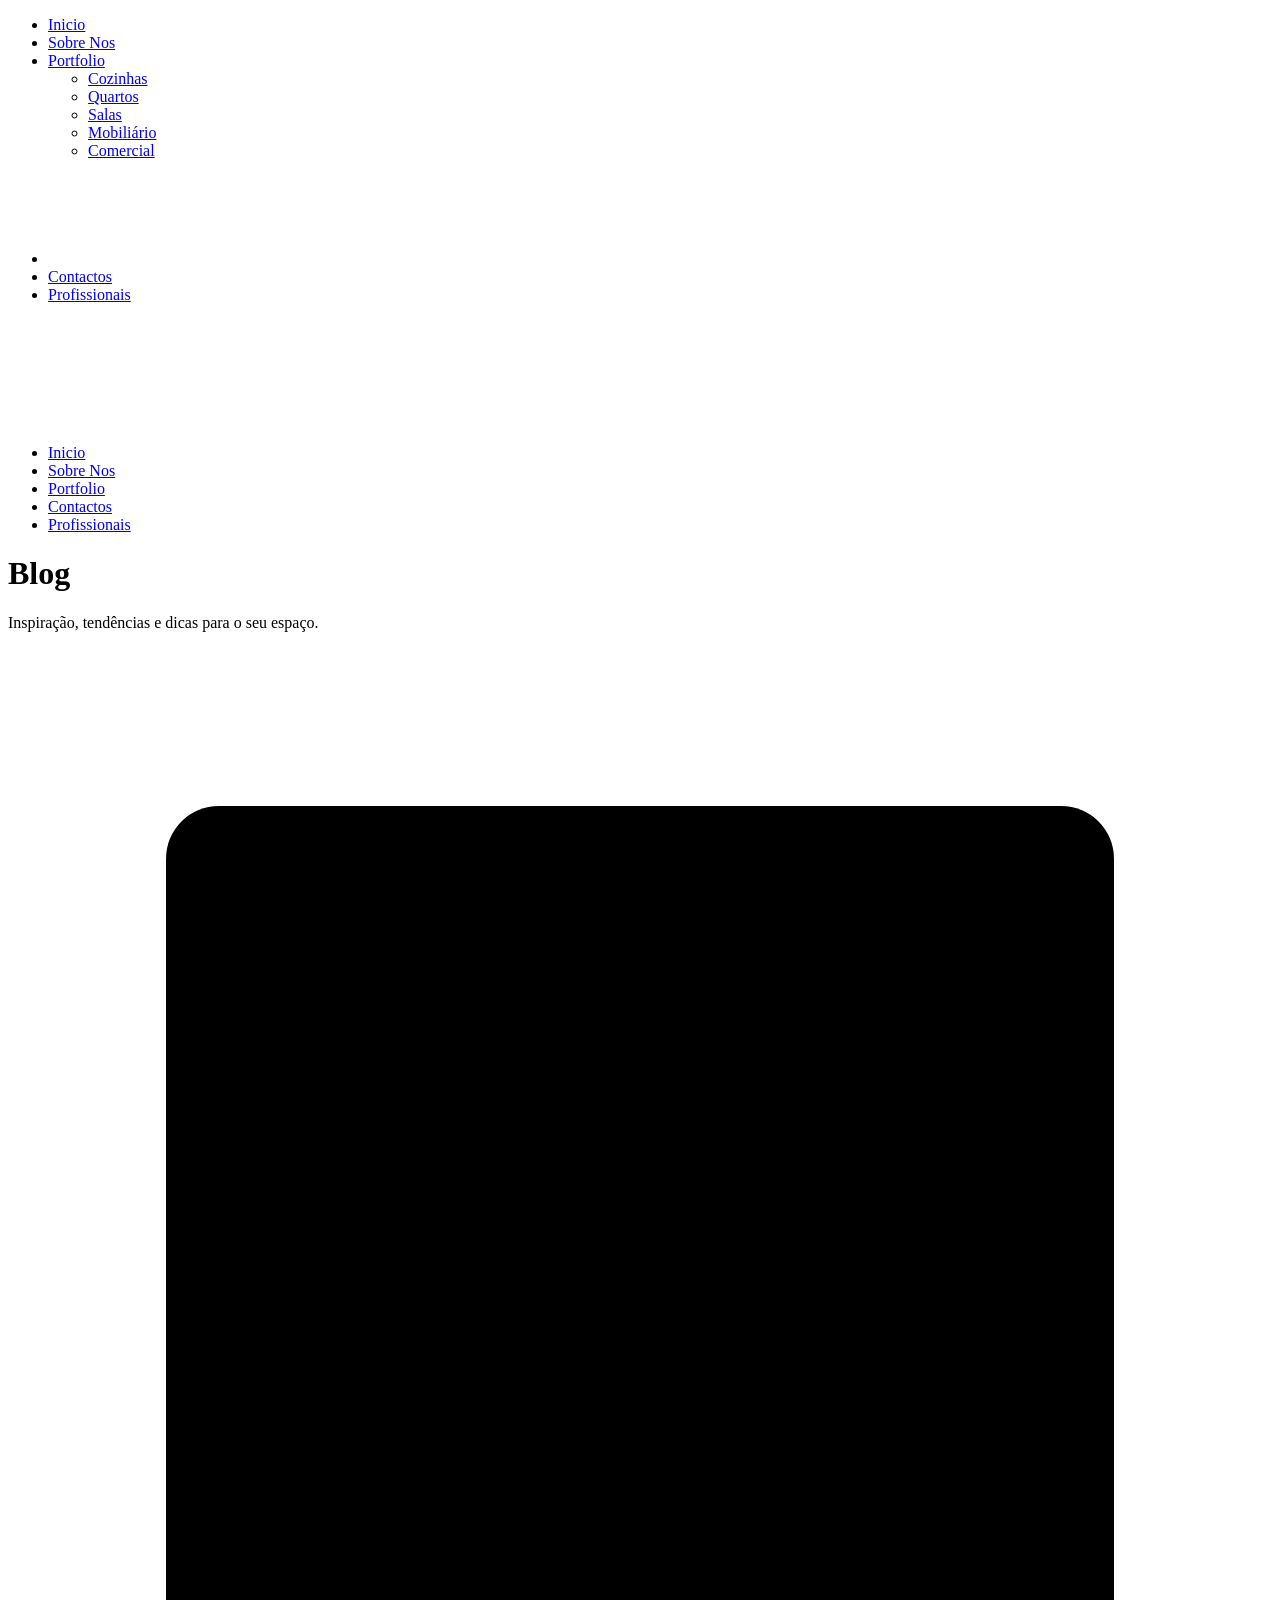
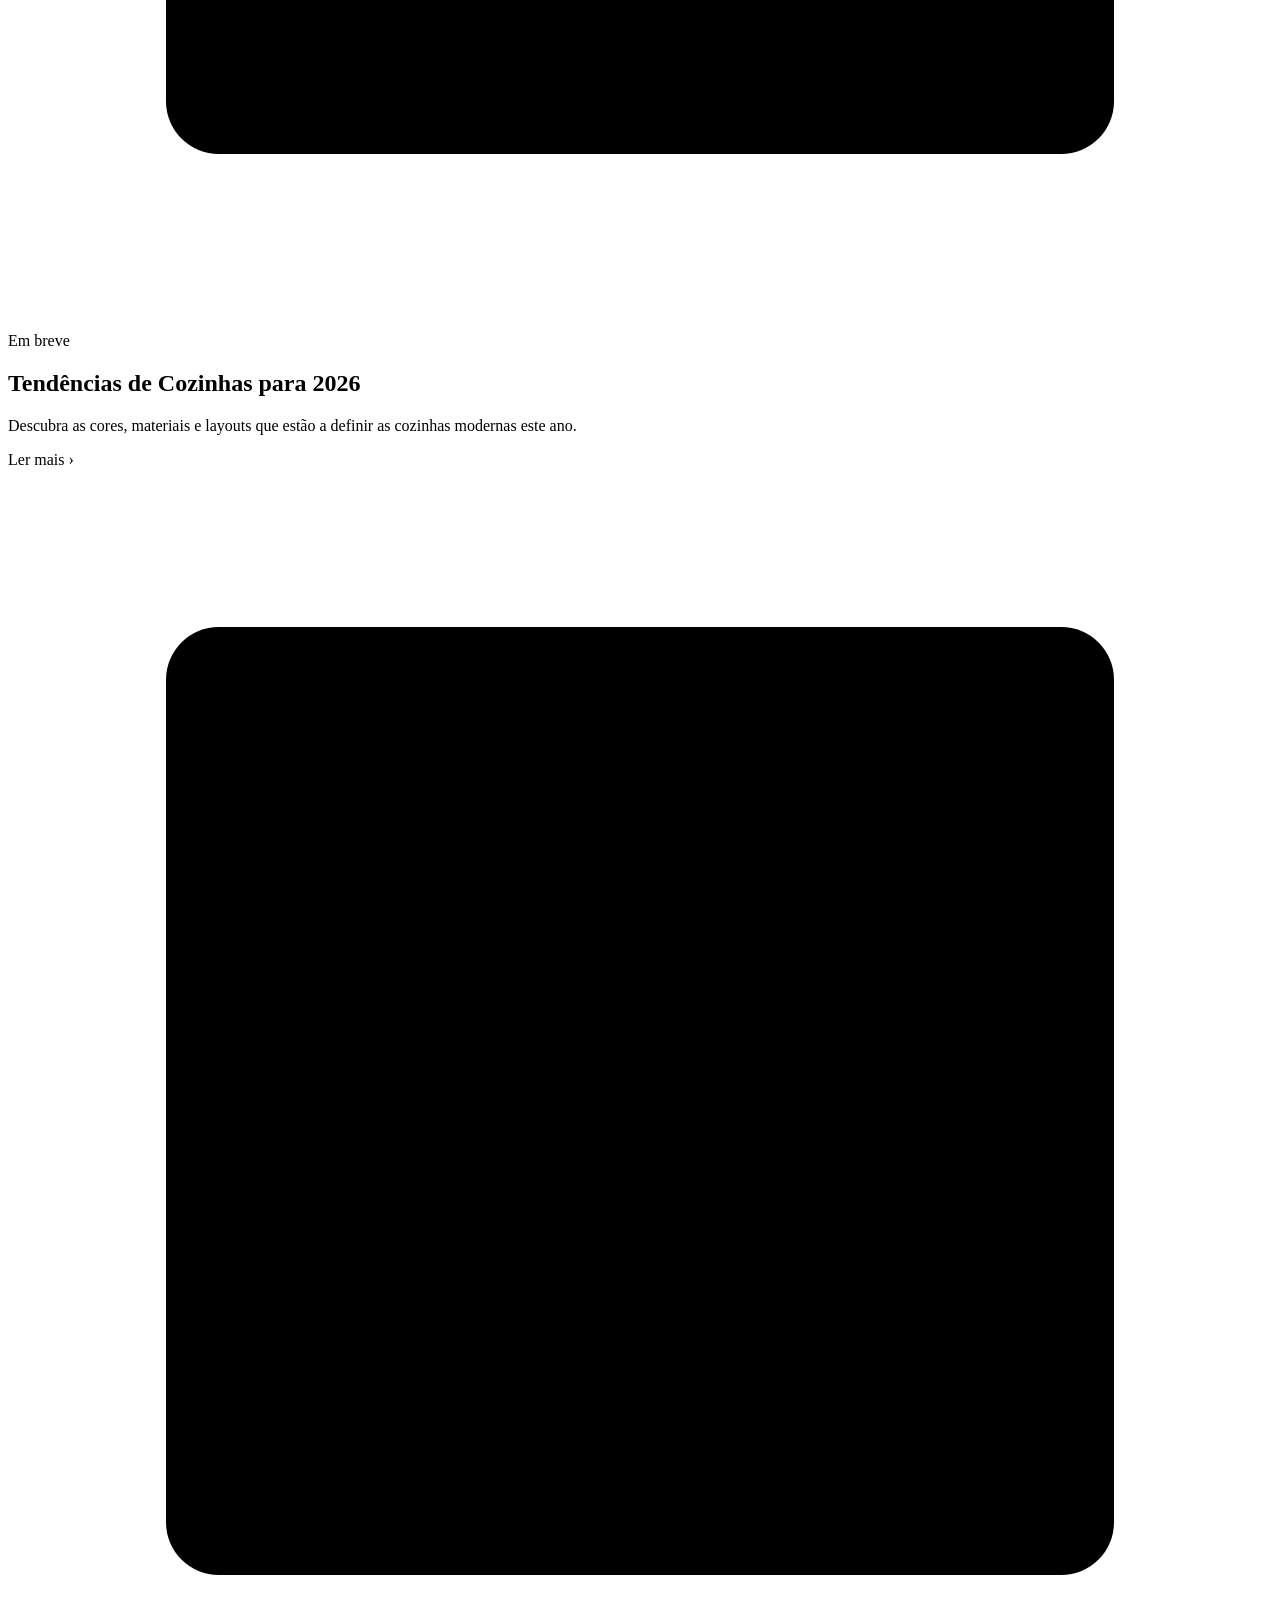
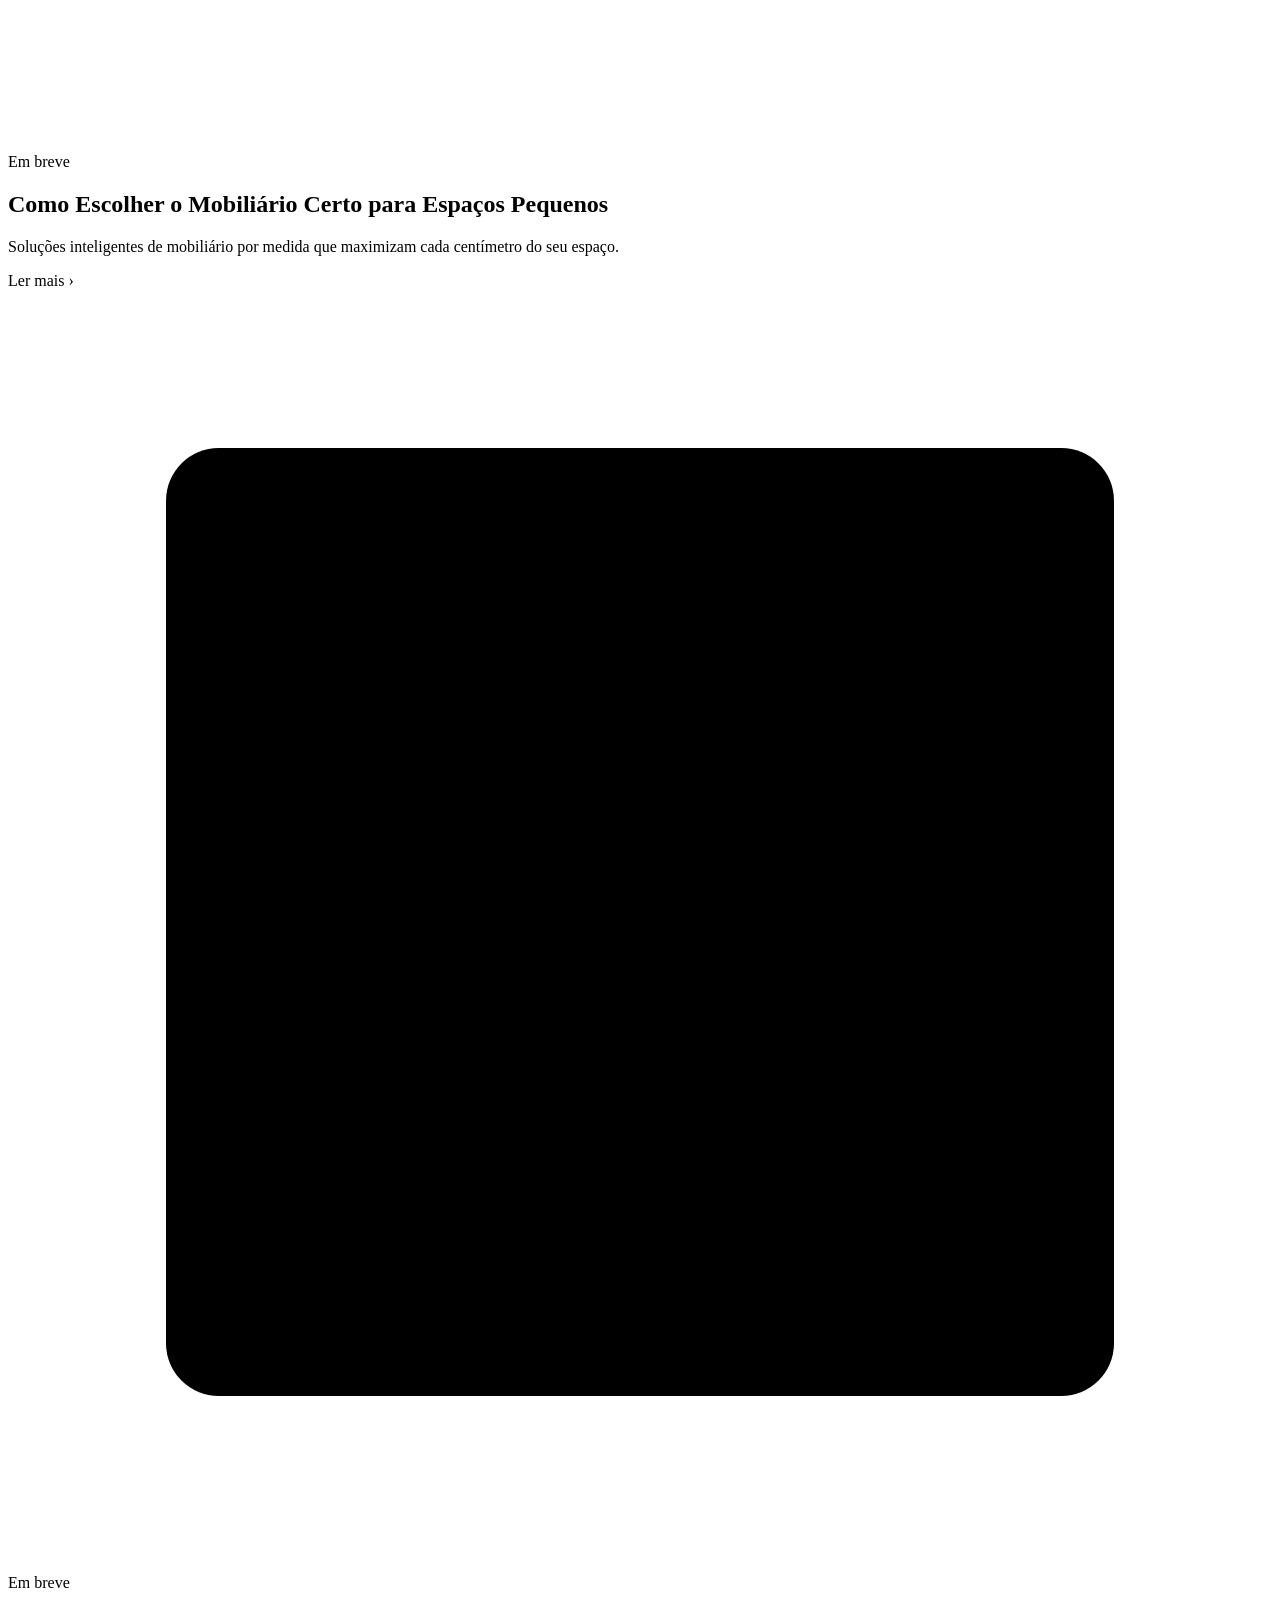
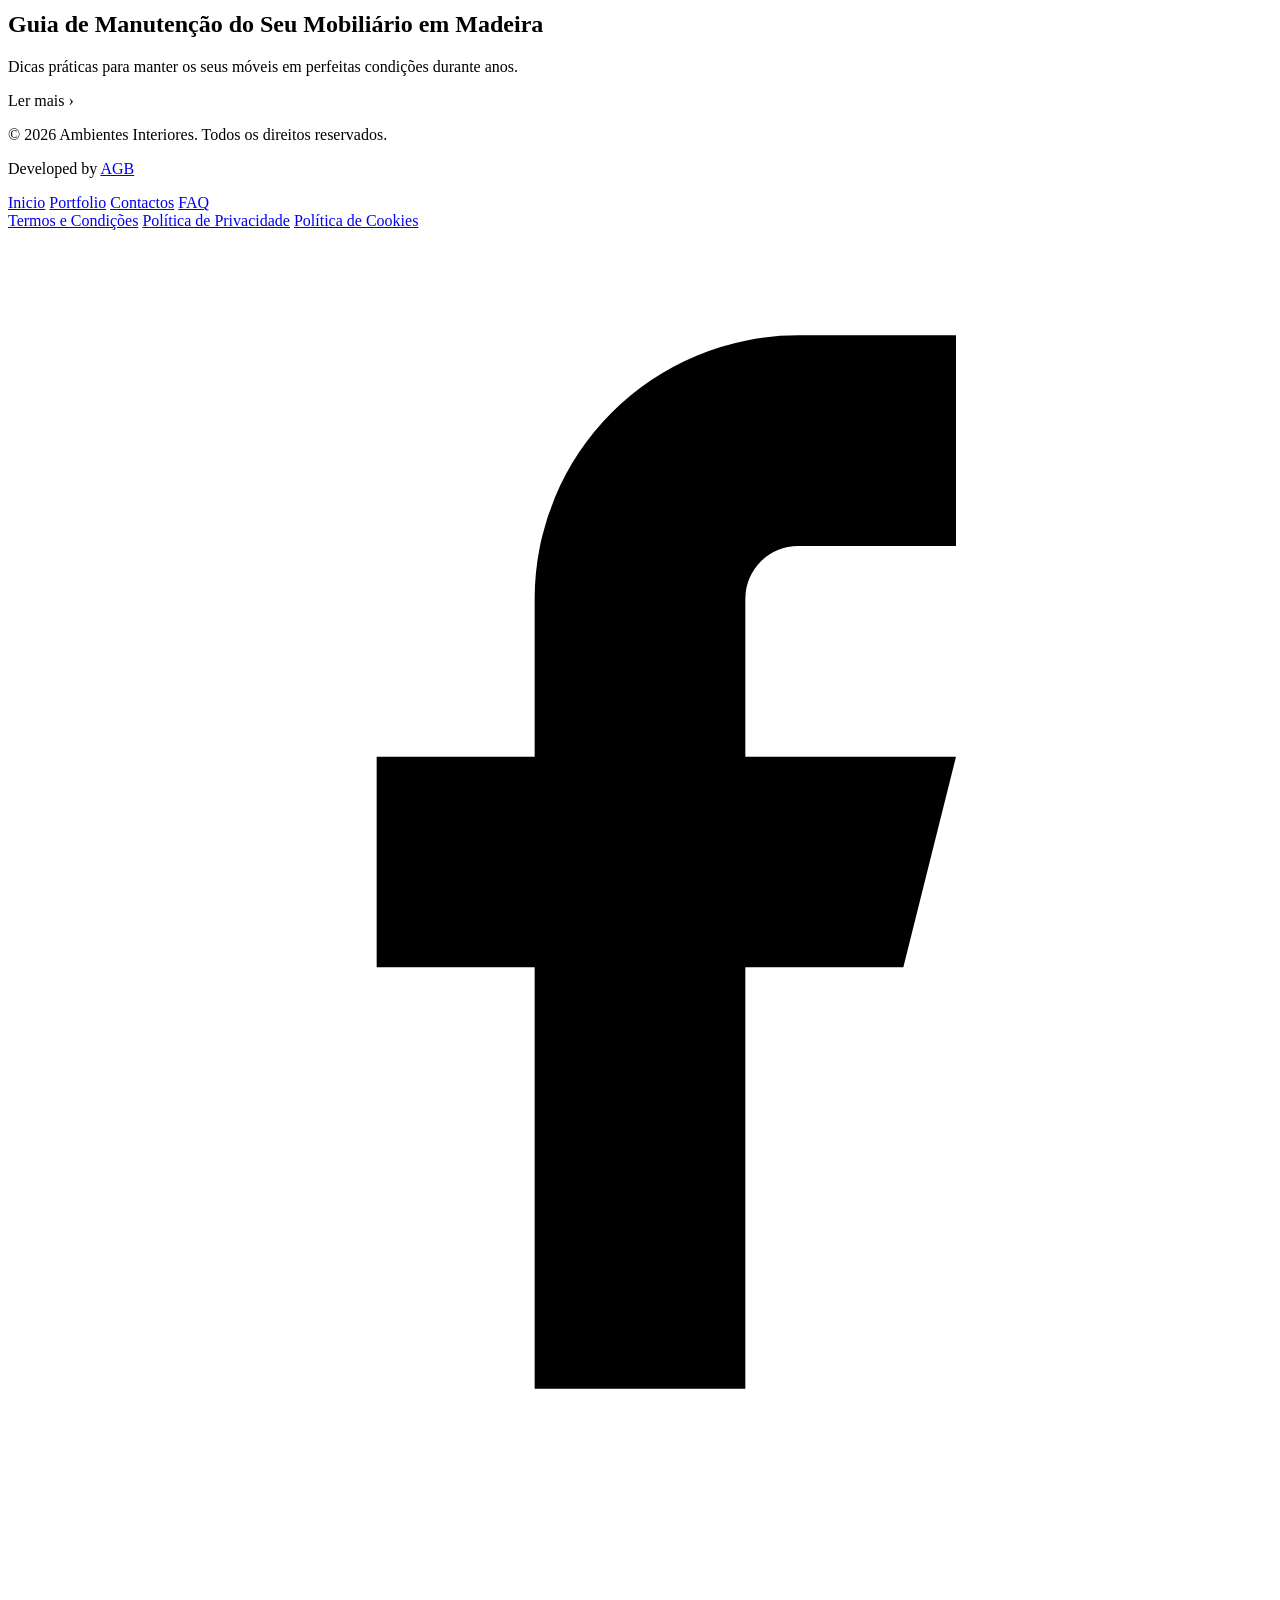
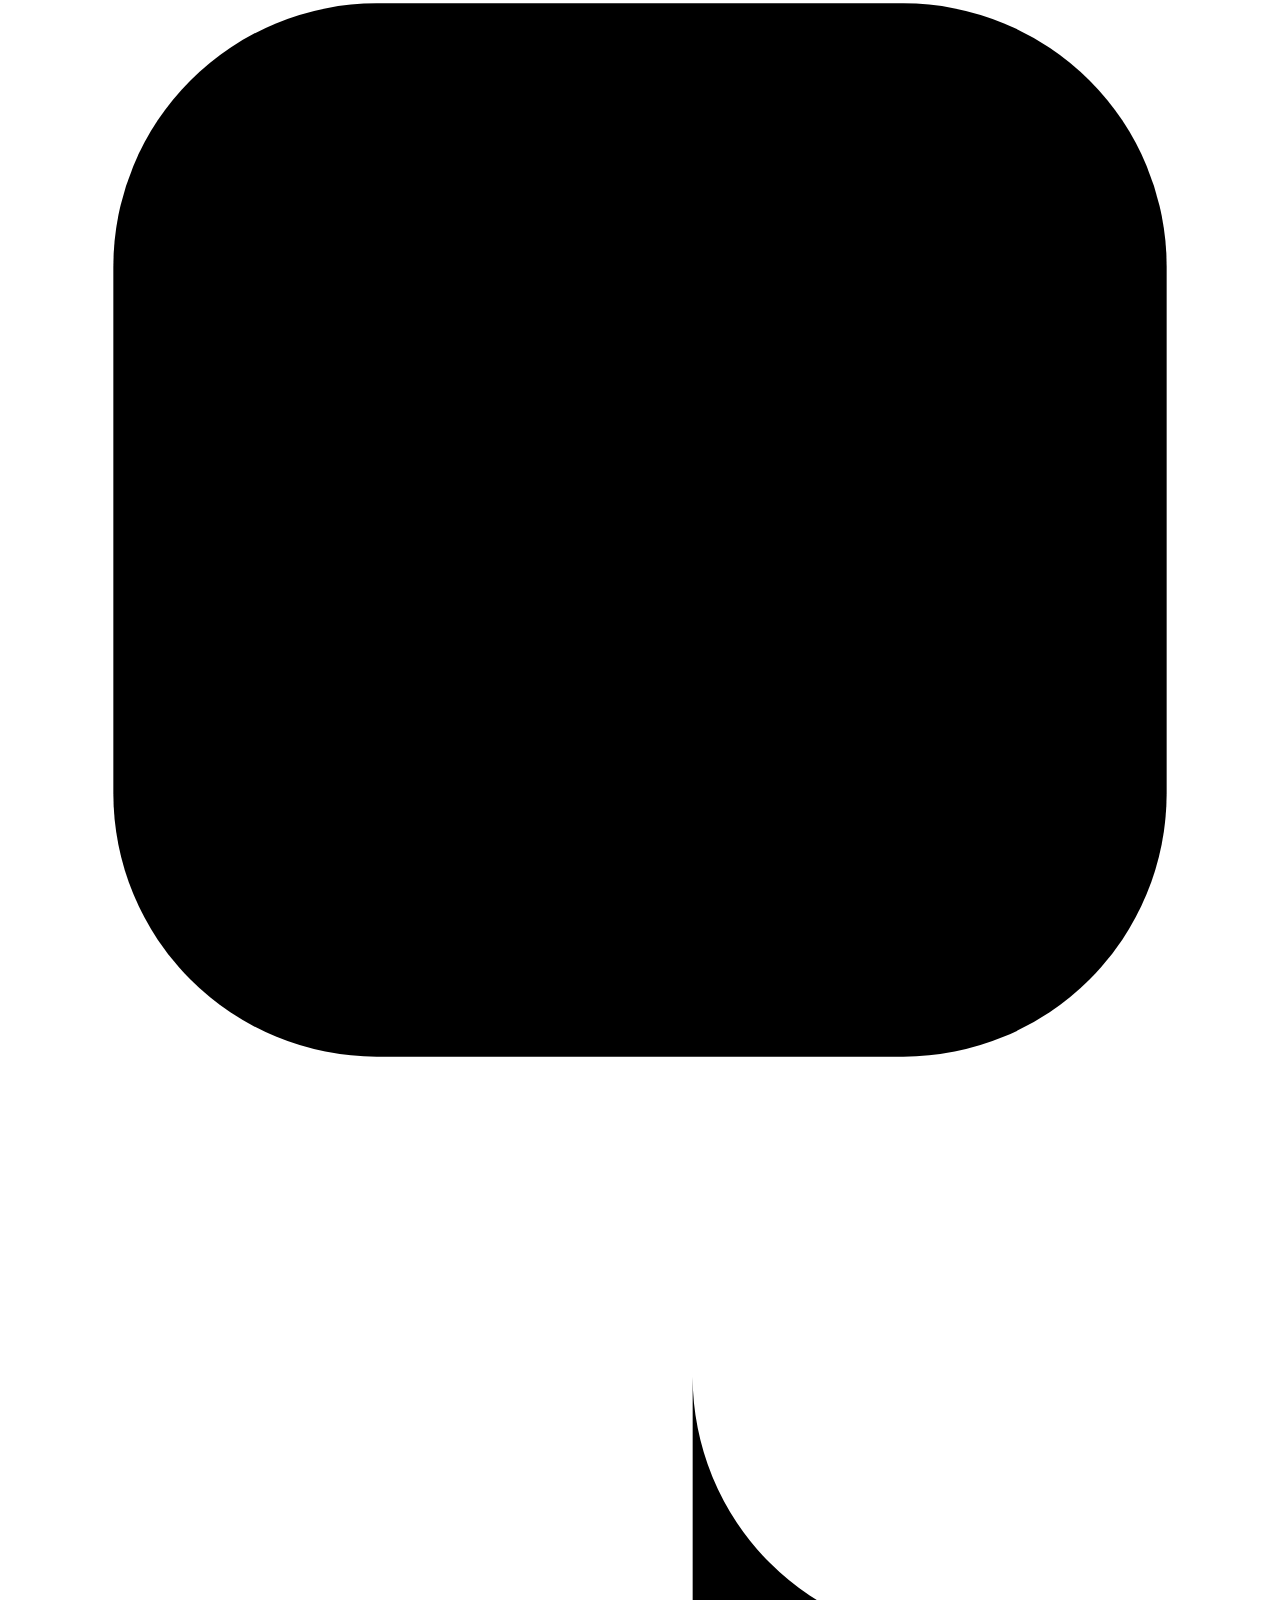
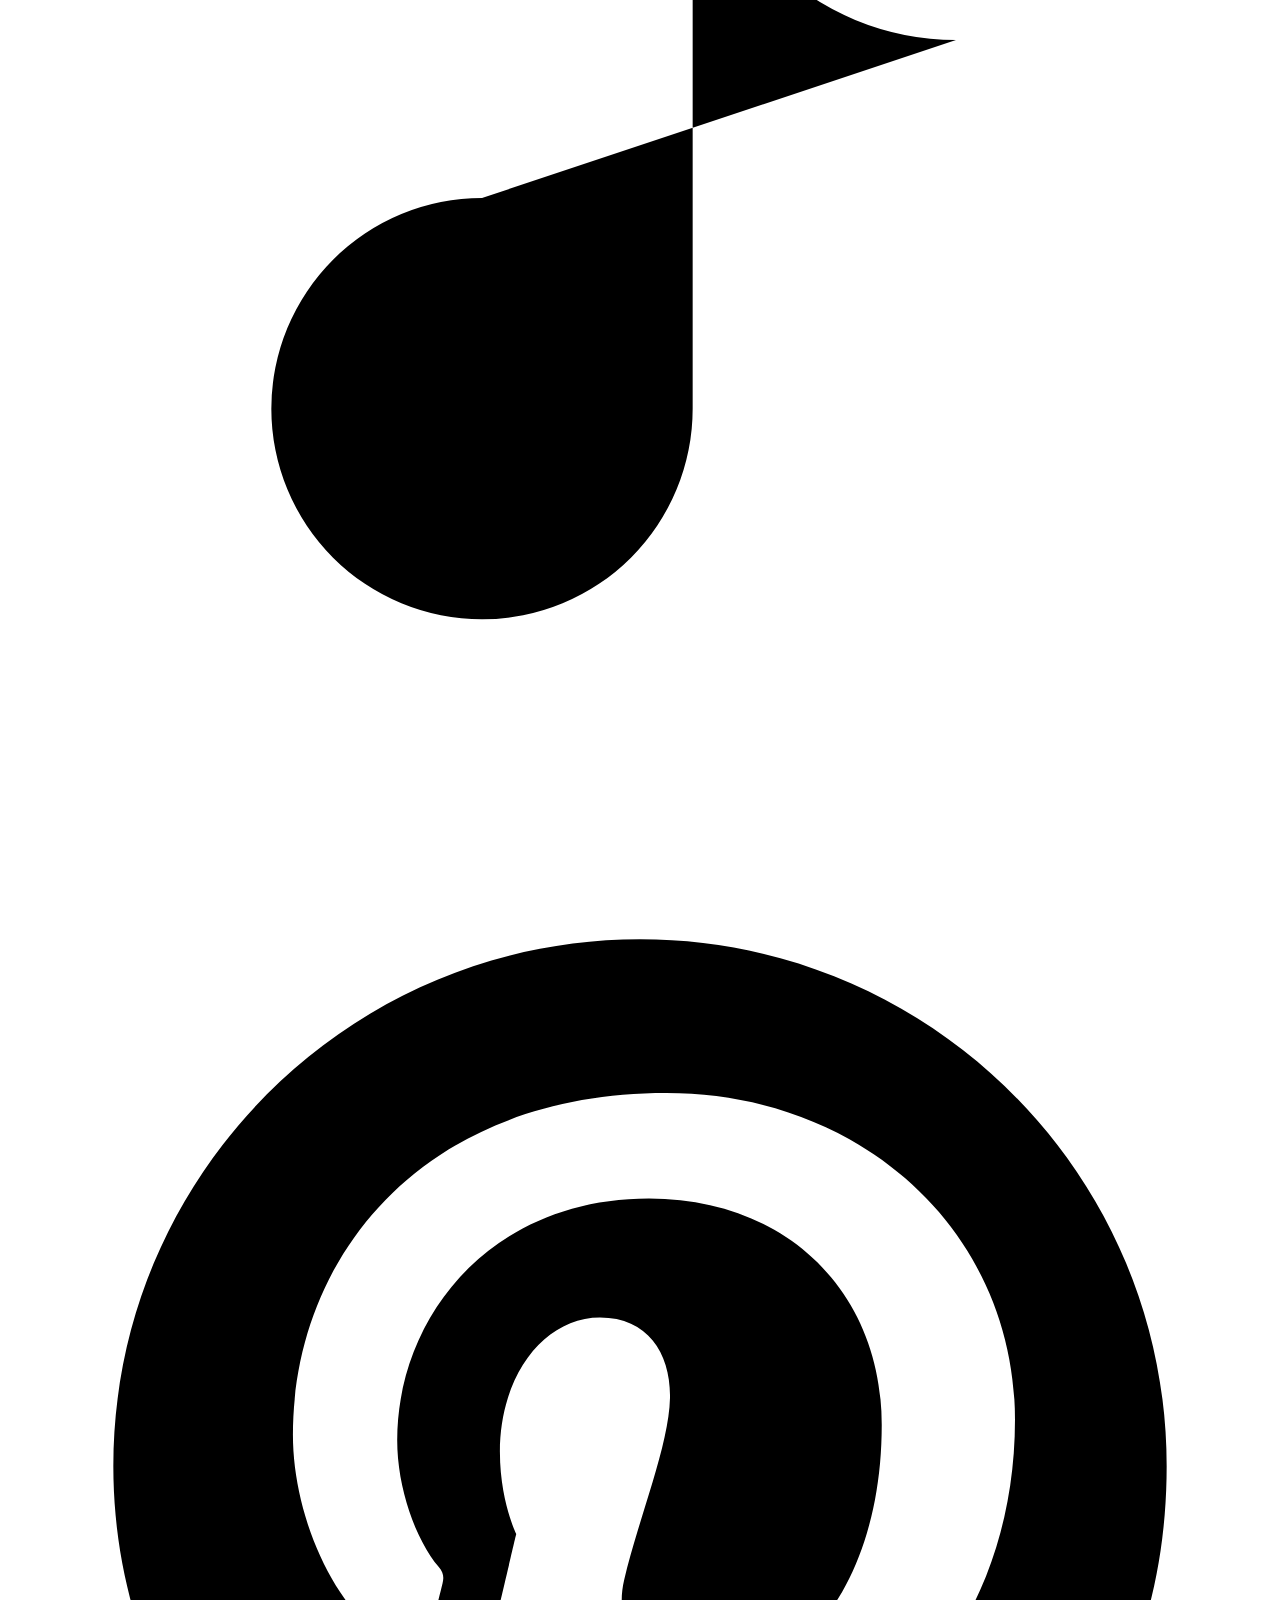
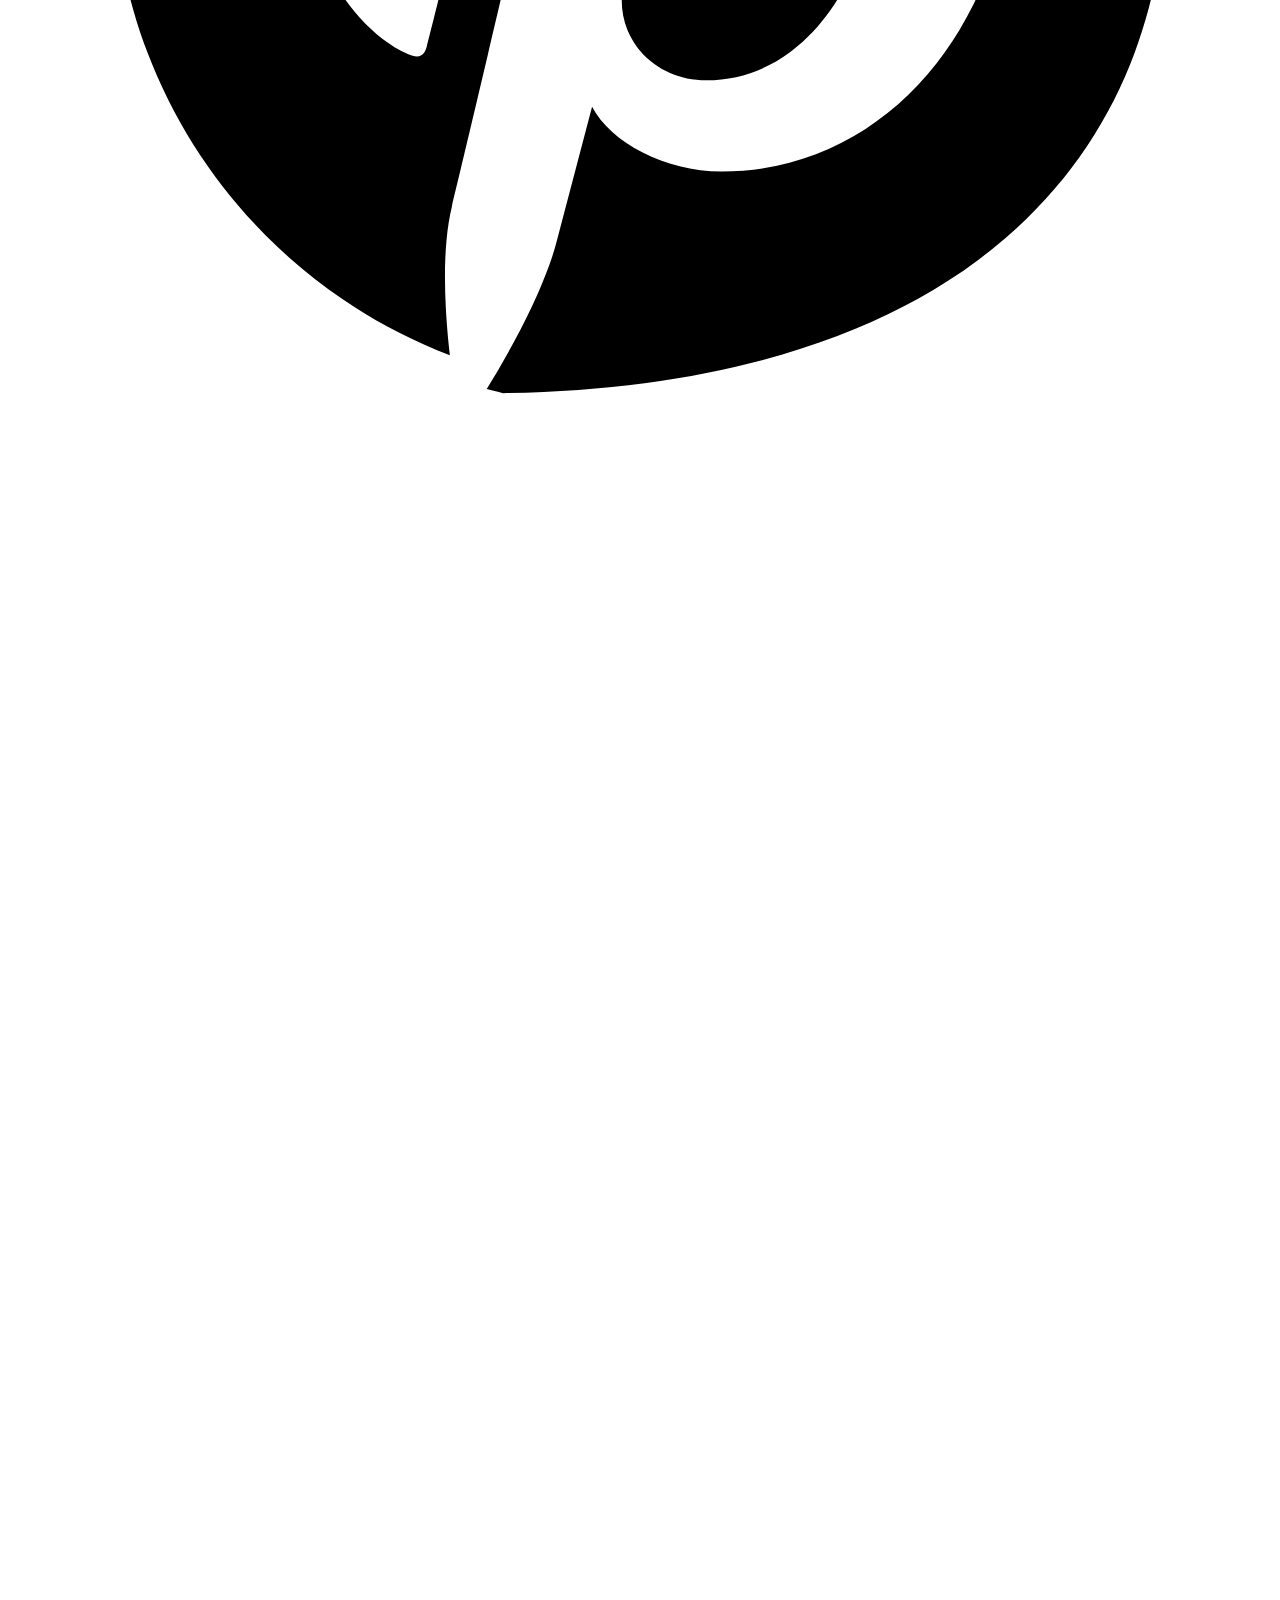
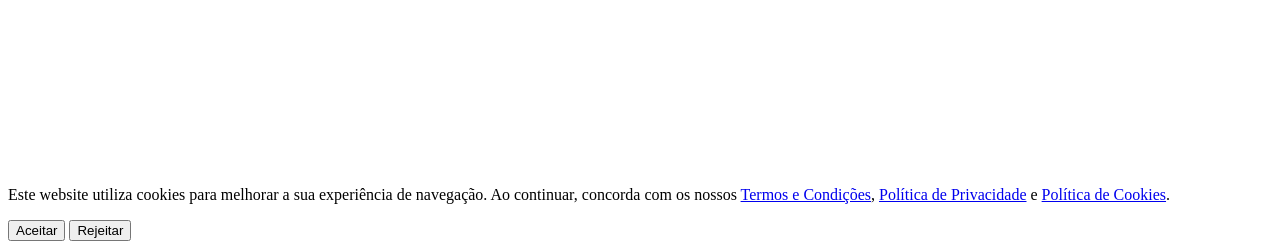
==== blog.html @ d1d75b7b "Add files via upload" ====
<!DOCTYPE html>
<html lang="pt">
<head>
  <meta charset="UTF-8">
  <meta name="viewport" content="width=device-width, initial-scale=1.0">
  <title>Blog | Ambientes Interiores</title>
  <meta name="description" content="Blog da Ambientes Interiores - Dicas de decoração, tendências de design de interiores e inspiração para o seu espaço.">
  <link rel="preconnect" href="https://fonts.googleapis.com">
  <link rel="preconnect" href="https://fonts.gstatic.com" crossorigin>
  <link href="https://fonts.googleapis.com/css2?family=Inter:wght@300;400;500;600&family=Rajdhani:wght@400;500;600;700&display=swap" rel="stylesheet">
  <link rel="icon" type="image/png" href="Logo 1.png">
  <link rel="stylesheet" href="css/style.css?v=10">
</head>
<body>

  <!-- ===== HEADER ===== -->
  <header class="header scrolled" id="header">
    <nav class="nav">
      <ul class="nav__links" id="navMain">
        <li><a href="index.html" class="nav__link">Inicio</a></li>
        <li><a href="index.html#sobre" class="nav__link">Sobre Nos</a></li>
        <li class="nav__dropdown">
          <a href="portfolio.html" class="nav__link">Portfolio</a>
          <ul class="nav__dropdown-menu">
            <li><a href="portfolio.html#cozinhas" class="nav__dropdown-link">Cozinhas</a></li>
            <li><a href="portfolio.html#quartos" class="nav__dropdown-link">Quartos</a></li>
            <li><a href="portfolio.html#salas" class="nav__dropdown-link">Salas</a></li>
            <li><a href="portfolio.html#mobiliario" class="nav__dropdown-link">Mobiliário</a></li>
            <li><a href="portfolio.html#comercial" class="nav__dropdown-link">Comercial</a></li>
          </ul>
        </li>
        <li class="nav__brand-item"><a href="index.html" class="nav__brand"><img src="logo2-clean.png" alt="Ambientes Interiores" class="nav__logo"></a></li>
        <li><a href="contactos.html" class="nav__link">Contactos</a></li>
        <li><a href="profissionais.html" class="nav__link nav__link--pro">Profissionais</a></li>
      </ul>
      <a href="index.html" class="nav__brand-mobile"><img src="logo2-clean.png" alt="Ambientes Interiores"></a>
      <div class="nav__hamburger" id="hamburger">
        <span></span>
        <span></span>
        <span></span>
      </div>
    </nav>
    <ul class="nav__links" id="mobileNav">
      <li><a href="index.html" class="nav__link">Inicio</a></li>
      <li><a href="index.html#sobre" class="nav__link">Sobre Nos</a></li>
      <li><a href="portfolio.html" class="nav__link">Portfolio</a></li>
      <li><a href="contactos.html" class="nav__link">Contactos</a></li>
      <li><a href="profissionais.html" class="nav__link nav__link--pro">Profissionais</a></li>
    </ul>
  </header>

  <!-- ===== BLOG ===== -->
  <main class="blog-page">
    <div class="blog__header">
      <h1 class="blog__title">Blog</h1>
      <p class="blog__subtitle">Inspiração, tendências e dicas para o seu espaço.</p>
    </div>

    <div class="blog__grid">
      <div class="blog__card">
        <div class="blog__card-image">
          <svg viewBox="0 0 48 48"><rect x="6" y="6" width="36" height="36" rx="2"/><path d="M6 32l10-10 8 8 6-6 12 12"/><circle cx="16" cy="18" r="4"/></svg>
        </div>
        <div class="blog__card-body">
          <p class="blog__card-date">Em breve</p>
          <h2 class="blog__card-title">Tendências de Cozinhas para 2026</h2>
          <p class="blog__card-excerpt">Descubra as cores, materiais e layouts que estão a definir as cozinhas modernas este ano.</p>
          <span class="blog__card-link">Ler mais &#8250;</span>
        </div>
      </div>

      <div class="blog__card">
        <div class="blog__card-image">
          <svg viewBox="0 0 48 48"><rect x="6" y="6" width="36" height="36" rx="2"/><path d="M6 32l10-10 8 8 6-6 12 12"/><circle cx="16" cy="18" r="4"/></svg>
        </div>
        <div class="blog__card-body">
          <p class="blog__card-date">Em breve</p>
          <h2 class="blog__card-title">Como Escolher o Mobiliário Certo para Espaços Pequenos</h2>
          <p class="blog__card-excerpt">Soluções inteligentes de mobiliário por medida que maximizam cada centímetro do seu espaço.</p>
          <span class="blog__card-link">Ler mais &#8250;</span>
        </div>
      </div>

      <div class="blog__card">
        <div class="blog__card-image">
          <svg viewBox="0 0 48 48"><rect x="6" y="6" width="36" height="36" rx="2"/><path d="M6 32l10-10 8 8 6-6 12 12"/><circle cx="16" cy="18" r="4"/></svg>
        </div>
        <div class="blog__card-body">
          <p class="blog__card-date">Em breve</p>
          <h2 class="blog__card-title">Guia de Manutenção do Seu Mobiliário em Madeira</h2>
          <p class="blog__card-excerpt">Dicas práticas para manter os seus móveis em perfeitas condições durante anos.</p>
          <span class="blog__card-link">Ler mais &#8250;</span>
        </div>
      </div>
    </div>
  </main>

  <!-- ===== FOOTER ===== -->
  <footer class="footer">
    <div class="footer__top">
      <div class="footer__col">
        <p class="footer__copy">&copy; 2026 Ambientes Interiores. Todos os direitos reservados.</p>
        <p class="footer__dev">Developed by <a href="https://www.agbcorporate.pt" target="_blank" rel="noopener noreferrer" class="footer__link footer__link--agb">AGB</a></p>
      </div>
      <div class="footer__col">
        <div class="footer__links">
          <a href="index.html" class="footer__link">Inicio</a>
          <a href="portfolio.html" class="footer__link">Portfolio</a>
          <a href="contactos.html" class="footer__link">Contactos</a>
          <a href="faq.html" class="footer__link">FAQ</a>
        </div>
      </div>
      <div class="footer__col">
        <div class="footer__links">
          <a href="termos.html" class="footer__link">Termos e Condições</a>
          <a href="privacidade.html" class="footer__link">Política de Privacidade</a>
          <a href="cookies.html" class="footer__link">Política de Cookies</a>
        </div>
      </div>
      <div class="footer__col">
        <div class="footer__social">
          <a href="https://www.facebook.com/" target="_blank" rel="noopener noreferrer" class="footer__social-link" aria-label="Facebook">
            <svg viewBox="0 0 24 24"><path d="M18 2h-3a5 5 0 00-5 5v3H7v4h3v8h4v-8h3l1-4h-4V7a1 1 0 011-1h3z"/></svg>
          </a>
          <a href="https://www.instagram.com/" target="_blank" rel="noopener noreferrer" class="footer__social-link" aria-label="Instagram">
            <svg viewBox="0 0 24 24"><rect x="2" y="2" width="20" height="20" rx="5"/><circle cx="12" cy="12" r="5"/><circle cx="17.5" cy="6.5" r="1.5"/></svg>
          </a>
          <a href="https://www.tiktok.com/" target="_blank" rel="noopener noreferrer" class="footer__social-link" aria-label="TikTok">
            <svg viewBox="0 0 24 24"><path d="M9 12a4 4 0 104 4V4a5 5 0 005 5"/></svg>
          </a>
          <a href="https://www.pinterest.com/" target="_blank" rel="noopener noreferrer" class="footer__social-link" aria-label="Pinterest">
            <svg viewBox="0 0 24 24"><path d="M12 2C6.48 2 2 6.48 2 12c0 4.24 2.65 7.86 6.39 9.29-.09-.78-.17-1.98.04-2.83.19-.78 1.22-5.17 1.22-5.17s-.31-.63-.31-1.56c0-1.46.85-2.55 1.9-2.55.9 0 1.33.67 1.33 1.48 0 .9-.57 2.25-.87 3.5-.25 1.05.53 1.91 1.56 1.91 1.88 0 3.33-1.98 3.33-4.85 0-2.53-1.82-4.3-4.42-4.3-3.01 0-4.78 2.26-4.78 4.59 0 .91.35 1.88.79 2.41.09.11.1.2.07.31-.08.33-.26 1.05-.3 1.2-.05.19-.16.23-.36.14-1.34-.62-2.18-2.58-2.18-4.16 0-3.38 2.46-6.49 7.09-6.49 3.72 0 6.62 2.65 6.62 6.2 0 3.7-2.33 6.68-5.57 6.68-1.09 0-2.11-.56-2.46-1.23l-.67 2.55c-.24.93-.89 2.1-1.33 2.81.1.03.2.05.31.08C18.35 21.86 22 17.37 22 12c0-5.52-4.48-10-10-10z"/></svg>
          </a>
        </div>
      </div>
    </div>
  </footer>

  <!-- ===== WHATSAPP FLOATING BUTTON ===== -->
  <a href="https://wa.me/351224440774?text=Olá! Gostaria de saber mais sobre os vossos serviços." target="_blank" rel="noopener noreferrer" class="whatsapp-float" aria-label="Contactar por WhatsApp">
    <svg viewBox="0 0 32 32" xmlns="http://www.w3.org/2000/svg"><path d="M16.004 0h-.008C7.174 0 0 7.176 0 16.004c0 3.5 1.128 6.744 3.046 9.378L1.054 31.29l6.118-1.962a15.917 15.917 0 008.832 2.676C24.826 32 32 24.826 32 16.004S24.826 0 16.004 0zm9.53 22.61c-.396 1.116-2.328 2.076-3.222 2.172-.894.096-1.722.402-5.808-1.212-4.914-1.938-8.04-6.96-8.28-7.284-.24-.324-1.956-2.604-1.956-4.968s1.236-3.528 1.68-4.008c.444-.48.966-.6 1.284-.6.318 0 .636.006.912.018.294.012.684-.108 1.068.816.396.954 1.344 3.288 1.464 3.528.12.24.198.516.042.834-.156.318-.24.516-.468.792-.24.276-.498.618-.714.828-.24.24-.486.498-.21.978.276.48 1.236 2.04 2.652 3.3 1.824 1.626 3.36 2.13 3.84 2.37.48.24.756.198 1.032-.12.276-.318 1.188-1.386 1.506-1.86.318-.48.636-.396 1.068-.24.432.156 2.76 1.302 3.234 1.536.474.24.792.354.912.546.114.198.114 1.116-.282 2.232z" fill="#fff"/></svg>
  </a>

  <!-- ===== COOKIE POPUP ===== -->
  <div class="cookie-popup" id="cookiePopup">
    <div class="cookie-popup__content">
      <p class="cookie-popup__text">Este website utiliza cookies para melhorar a sua experiência de navegação. Ao continuar, concorda com os nossos <a href="termos.html" class="cookie-popup__link">Termos e Condições</a>, <a href="privacidade.html" class="cookie-popup__link">Política de Privacidade</a> e <a href="cookies.html" class="cookie-popup__link">Política de Cookies</a>.</p>
      <div class="cookie-popup__actions">
        <button class="cookie-popup__btn cookie-popup__btn--accept" id="cookieAccept">Aceitar</button>
        <button class="cookie-popup__btn cookie-popup__btn--reject" id="cookieReject">Rejeitar</button>
      </div>
    </div>
  </div>

  <script src="js/main.js"></script>
</body>
</html>
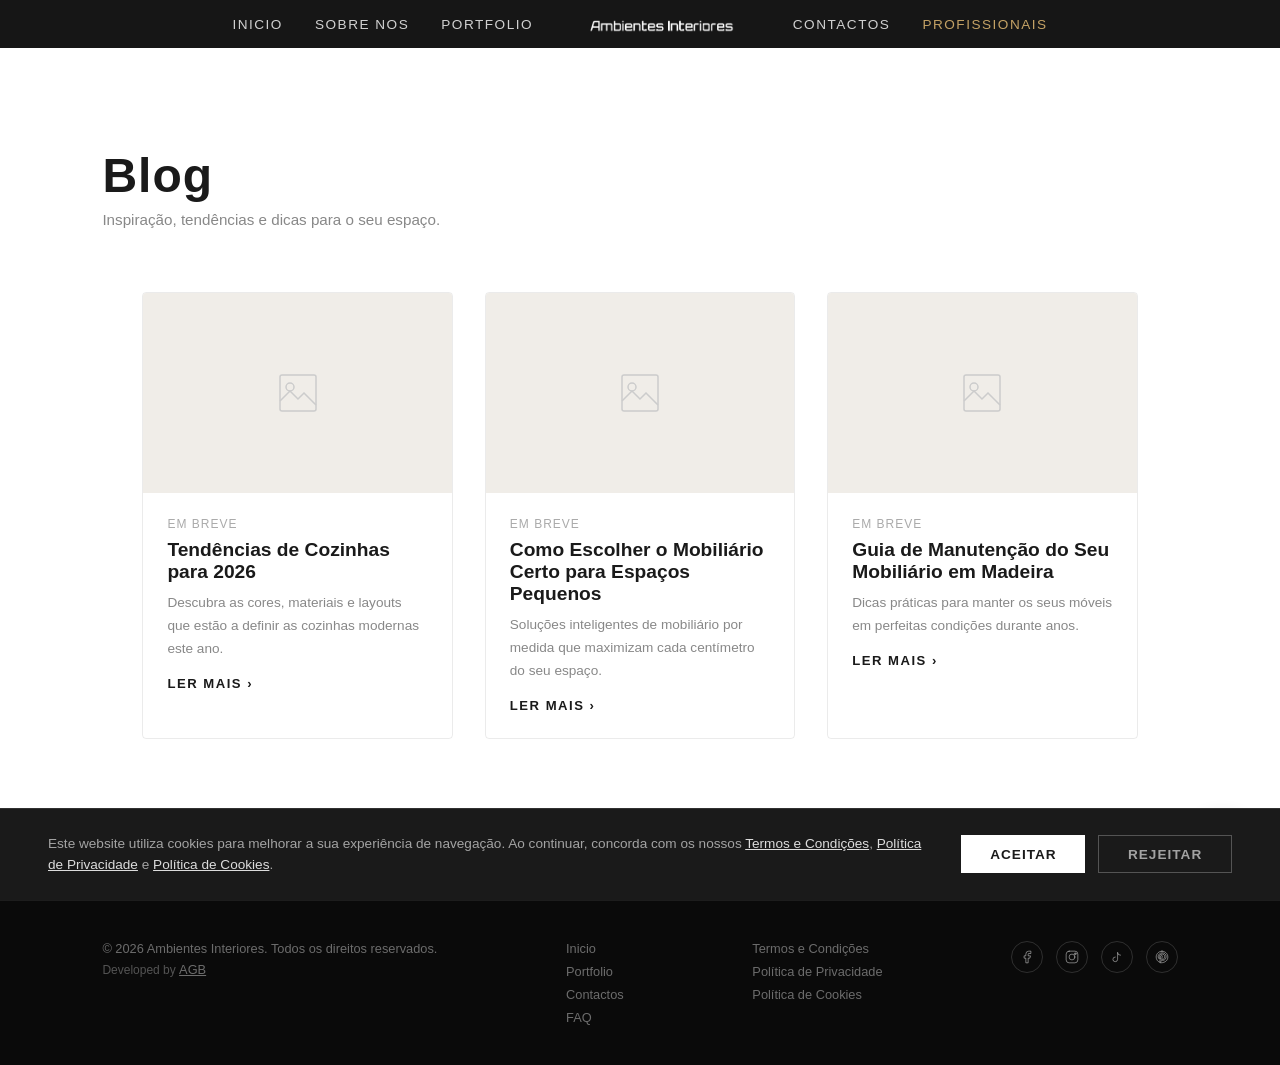
==== commit 204b196a: "Add files via upload" ====
--- a/blog.html
+++ b/blog.html
@@ -18,7 +18,13 @@
     <nav class="nav">
       <ul class="nav__links" id="navMain">
         <li><a href="index.html" class="nav__link">Inicio</a></li>
-        <li><a href="index.html#sobre" class="nav__link">Sobre Nos</a></li>
+        <li class="nav__dropdown">
+          <a href="index.html#sobre" class="nav__link">Sobre Nos</a>
+          <ul class="nav__dropdown-menu">
+            <li><a href="sobre-ai.html" class="nav__dropdown-link">Ambientes Interiores</a></li>
+            <li><a href="sobre-cunha.html" class="nav__dropdown-link">Cunha Mobiliário</a></li>
+          </ul>
+        </li>
         <li class="nav__dropdown">
           <a href="portfolio.html" class="nav__link">Portfolio</a>
           <ul class="nav__dropdown-menu">
@@ -42,7 +48,8 @@
     </nav>
     <ul class="nav__links" id="mobileNav">
       <li><a href="index.html" class="nav__link">Inicio</a></li>
-      <li><a href="index.html#sobre" class="nav__link">Sobre Nos</a></li>
+      <li><a href="sobre-ai.html" class="nav__link">Ambientes Interiores</a></li>
+      <li><a href="sobre-cunha.html" class="nav__link">Cunha Mobiliário</a></li>
       <li><a href="portfolio.html" class="nav__link">Portfolio</a></li>
       <li><a href="contactos.html" class="nav__link">Contactos</a></li>
       <li><a href="profissionais.html" class="nav__link nav__link--pro">Profissionais</a></li>
--- a/css/style.css
+++ b/css/style.css
@@ -0,0 +1,3341 @@
+/* ===========================
+   AMBIENTE INTERIORES - AI
+   Main Stylesheet
+   =========================== */
+
+/* --- Reset & Base --- */
+*, *::before, *::after {
+  margin: 0;
+  padding: 0;
+  box-sizing: border-box;
+}
+
+html, body {
+  overflow-x: hidden;
+  max-width: 100vw;
+}
+
+html {
+  scroll-behavior: smooth;
+  font-size: 16px;
+}
+
+body {
+  font-family: 'Inter', sans-serif;
+  color: #333;
+  background: #fff;
+}
+
+a {
+  text-decoration: none;
+  color: inherit;
+}
+
+ul {
+  list-style: none;
+}
+
+img {
+  max-width: 100%;
+  display: block;
+}
+
+/* --- Typography --- */
+.font-heading {
+  font-family: 'Rajdhani', sans-serif;
+}
+
+/* --- Header / Navigation --- */
+.header {
+  position: fixed !important;
+  top: 0 !important;
+  left: 0;
+  width: 100%;
+  z-index: 10001;
+  background: rgba(10, 10, 10, 0.95);
+  backdrop-filter: blur(10px);
+  padding: 1.2rem 3rem;
+  display: flex;
+  align-items: center;
+  justify-content: center;
+  transition: padding 0.3s ease;
+}
+
+.header.scrolled {
+  background: rgba(10, 10, 10, 0.95);
+  padding: 0.8rem 3rem;
+  backdrop-filter: blur(10px);
+}
+
+.nav {
+  display: flex;
+  align-items: center;
+  justify-content: center;
+  width: 100%;
+  max-width: 1200px;
+}
+
+.nav__links {
+  display: flex;
+  align-items: center;
+  gap: 2rem;
+}
+
+.nav__brand-item {
+  flex: 1;
+  display: flex;
+  justify-content: center;
+  padding: 0 1rem;
+}
+
+.nav__brand-mobile {
+  display: none;
+}
+
+.nav__link {
+  font-family: 'Rajdhani', sans-serif;
+  font-size: 0.85rem;
+  font-weight: 500;
+  color: rgba(255, 255, 255, 0.8);
+  text-transform: uppercase;
+  letter-spacing: 1.5px;
+  transition: color 0.3s ease;
+  white-space: nowrap;
+}
+
+.nav__link:hover,
+.nav__link.active {
+  color: #fff;
+}
+
+.nav__brand {
+  display: flex;
+  align-items: center;
+  position: relative;
+  top: -2px;
+}
+
+.nav__brand .nav__logo {
+  height: 22px;
+  width: auto;
+}
+
+
+/* Nav Dropdown */
+.nav__dropdown {
+  position: relative;
+}
+
+.nav__dropdown > .nav__link {
+  pointer-events: none;
+  cursor: default;
+}
+
+.nav__dropdown:hover > .nav__link {
+  color: #fff;
+}
+
+.nav__dropdown-menu {
+  position: absolute;
+  top: 100%;
+  left: 50%;
+  transform: translateX(-50%);
+  background: rgba(10, 10, 10, 0.96);
+  backdrop-filter: blur(12px);
+  padding: 0.6rem 0;
+  min-width: 160px;
+  border: 1px solid rgba(255, 255, 255, 0.08);
+  border-radius: 4px;
+  opacity: 0;
+  visibility: hidden;
+  transform: translateX(-50%) translateY(8px);
+  transition: all 0.25s ease;
+  z-index: 100;
+  margin-top: 0.8rem;
+}
+
+.nav__dropdown:hover .nav__dropdown-menu {
+  opacity: 1;
+  visibility: visible;
+  transform: translateX(-50%) translateY(0);
+}
+
+.nav__dropdown-menu li {
+  padding: 0;
+}
+
+.nav__dropdown-link {
+  display: block;
+  padding: 0.5rem 1.4rem;
+  font-family: 'Rajdhani', sans-serif;
+  font-size: 0.78rem;
+  font-weight: 500;
+  color: rgba(255, 255, 255, 0.6);
+  text-transform: uppercase;
+  letter-spacing: 1.2px;
+  white-space: nowrap;
+  transition: all 0.2s ease;
+}
+
+.nav__dropdown-link:hover {
+  color: #fff;
+  background: rgba(255, 255, 255, 0.06);
+}
+
+/* Mobile hamburger */
+.nav__hamburger {
+  display: none;
+  flex-direction: column;
+  gap: 5px;
+  cursor: pointer;
+  z-index: 1001;
+}
+
+.nav__hamburger span {
+  width: 25px;
+  height: 2px;
+  background: #fff;
+  transition: all 0.3s ease;
+}
+
+.nav__hamburger.active span:nth-child(1) {
+  transform: rotate(45deg) translate(5px, 5px);
+}
+
+.nav__hamburger.active span:nth-child(2) {
+  opacity: 0;
+}
+
+.nav__hamburger.active span:nth-child(3) {
+  transform: rotate(-45deg) translate(5px, -5px);
+}
+
+/* Mobile nav (hidden by default) */
+#mobileNav {
+  display: none;
+}
+
+/* --- Hero Section --- */
+.hero {
+  position: relative;
+  width: 100%;
+  height: 100vh;
+  min-height: 600px;
+  display: flex;
+  align-items: center;
+  justify-content: center;
+  overflow: hidden;
+}
+
+/* Hero video background */
+.hero__video {
+  position: absolute;
+  top: 0;
+  left: 0;
+  width: 100%;
+  height: 100%;
+  object-fit: cover;
+  object-position: center;
+  filter: brightness(0.55);
+}
+
+/* Fallback image - hidden when video loads */
+.hero__bg {
+  position: absolute;
+  top: 0;
+  left: 0;
+  width: 100%;
+  height: 100%;
+  object-fit: cover;
+  object-position: center;
+  filter: brightness(0.45);
+}
+
+.hero__bg--fallback {
+  z-index: -1;
+}
+
+.hero__overlay {
+  position: absolute;
+  top: 0;
+  left: 0;
+  width: 100%;
+  height: 100%;
+  background: linear-gradient(
+    135deg,
+    rgba(0, 0, 0, 0.5) 0%,
+    rgba(0, 0, 0, 0.2) 50%,
+    rgba(0, 0, 0, 0.4) 100%
+  );
+}
+
+.hero__content {
+  position: relative;
+  z-index: 2;
+  display: flex;
+  flex-direction: row;
+  align-items: center;
+  gap: 2rem;
+}
+
+.hero__logo-icon {
+  width: 130px;
+  height: auto;
+}
+
+.hero__tagline {
+  font-family: 'Rajdhani', sans-serif;
+  font-size: 2.8rem;
+  font-weight: 600;
+  color: #fff;
+  line-height: 1.15;
+  letter-spacing: 1px;
+}
+
+.hero__tagline span {
+  display: block;
+}
+
+/* --- Hero Scroll Indicator --- */
+.hero__scroll {
+  position: absolute;
+  bottom: 2.5rem;
+  left: 50%;
+  transform: translateX(-50%);
+  z-index: 3;
+  display: flex;
+  flex-direction: column;
+  align-items: center;
+  gap: 0.5rem;
+  opacity: 1;
+  transition: opacity 0.4s ease;
+}
+
+.hero__scroll.hidden {
+  opacity: 0;
+  pointer-events: none;
+}
+
+.hero__scroll-line {
+  width: 1px;
+  height: 48px;
+  background: linear-gradient(to bottom, rgba(255, 255, 255, 0.6), transparent);
+  animation: heroScrollLine 2s ease-in-out infinite;
+}
+
+@keyframes heroScrollLine {
+  0%   { opacity: 1; transform: scaleY(1); transform-origin: top; }
+  50%  { opacity: 0.3; transform: scaleY(0.4); transform-origin: top; }
+  100% { opacity: 1; transform: scaleY(1); transform-origin: top; }
+}
+
+/* --- About / History Section --- */
+.about {
+  padding: 6rem 8%;
+  background: #fff;
+  display: flex;
+  align-items: stretch;
+  gap: 4rem;
+  max-width: 1400px;
+  margin: 0 auto;
+}
+
+.about__text {
+  flex: 1;
+}
+
+.about__label {
+  font-family: 'Rajdhani', sans-serif;
+  font-size: 0.8rem;
+  font-weight: 600;
+  text-transform: uppercase;
+  letter-spacing: 3px;
+  color: #888;
+  margin-bottom: 1rem;
+}
+
+.about__title {
+  font-family: 'Rajdhani', sans-serif;
+  font-size: 2.8rem;
+  font-weight: 700;
+  color: #1a1a1a;
+  line-height: 1.15;
+  margin-bottom: 1.5rem;
+}
+
+.about__description {
+  font-size: 0.95rem;
+  line-height: 1.8;
+  color: #666;
+  margin-bottom: 1rem;
+}
+
+.about__cta {
+  display: inline-block;
+  padding: 0.85rem 2.5rem;
+  background: #1a1a1a;
+  color: #fff;
+  font-family: 'Rajdhani', sans-serif;
+  font-size: 0.9rem;
+  font-weight: 600;
+  letter-spacing: 1.5px;
+  text-transform: uppercase;
+  border: none;
+  cursor: pointer;
+  transition: background 0.3s ease, transform 0.3s ease;
+}
+
+.about__cta:hover {
+  background: #333;
+  transform: translateY(-2px);
+}
+
+.about__ctas {
+  display: flex;
+  align-items: center;
+  gap: 1rem;
+  margin-top: 2rem;
+}
+
+.about__cta--outline {
+  background: transparent;
+  color: #1a1a1a;
+  border: 1.5px solid #1a1a1a;
+}
+
+.about__cta--outline:hover {
+  background: #1a1a1a;
+  color: #fff;
+  transform: translateY(-2px);
+}
+
+/* ===========================
+   SOBRE PAGES (AI / CUNHA)
+   =========================== */
+
+.sobre-page {
+  min-height: 100vh;
+  background: #fff;
+  padding-top: 0;
+}
+
+.sobre-hero {
+  background: #111;
+  padding: calc(80px + 5rem) 8% 5rem;
+  text-align: center;
+  display: flex;
+  flex-direction: column;
+  align-items: center;
+  gap: 1.8rem;
+}
+
+
+.sobre-hero__logo {
+  max-width: 200px;
+  height: auto;
+  filter: brightness(0) invert(1);
+}
+
+.sobre-hero__title {
+  font-family: 'Rajdhani', sans-serif;
+  font-size: 2.8rem;
+  font-weight: 700;
+  color: #fff;
+  letter-spacing: 1px;
+}
+
+.sobre-hero__tagline {
+  font-size: 1rem;
+  color: rgba(255, 255, 255, 0.55);
+  max-width: 580px;
+  line-height: 1.75;
+}
+
+.sobre-content {
+  max-width: 860px;
+  margin: 0 auto;
+  padding: 5rem 8%;
+}
+
+.sobre-content__section {
+  margin-bottom: 3.5rem;
+}
+
+.sobre-content__label {
+  font-family: 'Rajdhani', sans-serif;
+  font-size: 0.75rem;
+  font-weight: 600;
+  text-transform: uppercase;
+  letter-spacing: 3px;
+  color: #aaa;
+  margin-bottom: 0.8rem;
+}
+
+.sobre-content__title {
+  font-family: 'Rajdhani', sans-serif;
+  font-size: 2rem;
+  font-weight: 700;
+  color: #1a1a1a;
+  margin-bottom: 1.2rem;
+}
+
+.sobre-content__text {
+  font-size: 0.95rem;
+  line-height: 1.9;
+  color: #555;
+  margin-bottom: 1rem;
+}
+
+.sobre-content__divider {
+  width: 48px;
+  height: 2px;
+  background: #1a1a1a;
+  margin: 2.5rem 0;
+}
+
+.sobre-back {
+  display: inline-block;
+  margin-top: 1rem;
+  padding: 0.85rem 2.5rem;
+  background: #1a1a1a;
+  color: #fff;
+  font-family: 'Rajdhani', sans-serif;
+  font-size: 0.9rem;
+  font-weight: 600;
+  letter-spacing: 1.5px;
+  text-transform: uppercase;
+  transition: background 0.3s ease, transform 0.3s ease;
+}
+
+.sobre-back:hover {
+  background: #333;
+  transform: translateY(-2px);
+}
+
+@media (max-width: 768px) {
+  .about__ctas {
+    flex-direction: column;
+    gap: 0.8rem;
+  }
+
+  .sobre-hero__title {
+    font-size: 2.2rem;
+  }
+
+  .sobre-content {
+    padding: 3rem 5%;
+  }
+}
+
+.about__image {
+  flex: 1;
+  position: relative;
+}
+
+.about__image img {
+  width: 100%;
+  height: 100%;
+  object-fit: cover;
+  object-position: center;
+  border-radius: 4px;
+  display: block;
+}
+
+/* --- Services Section (Diagonal Panels) --- */
+.services {
+  position: relative;
+  width: 100%;
+  height: 70vh;
+  min-height: 500px;
+  display: flex;
+  overflow: hidden;
+}
+
+.services__panel {
+  position: relative;
+  flex: 1;
+  display: flex;
+  flex-direction: column;
+  align-items: center;
+  justify-content: center;
+  text-align: center;
+  padding: 2rem 1.5rem;
+  overflow: hidden;
+}
+
+.services__panel-bg {
+  position: absolute;
+  top: -5%;
+  left: -10%;
+  width: 120%;
+  height: 110%;
+  object-fit: cover;
+  object-position: center;
+}
+
+.services__panel-overlay {
+  position: absolute;
+  top: 0;
+  left: 0;
+  width: 100%;
+  height: 100%;
+}
+
+.services__panel:nth-child(1) .services__panel-overlay {
+  background: rgba(139, 69, 19, 0.82);
+}
+
+.services__panel:nth-child(2) .services__panel-overlay {
+  background: rgba(80, 80, 80, 0.78);
+}
+
+.services__panel:nth-child(3) .services__panel-overlay {
+  background: rgba(30, 30, 30, 0.85);
+}
+
+/* Diagonal clip paths */
+.services__panel:nth-child(1) {
+  clip-path: polygon(0 0, 100% 0, 85% 100%, 0 100%);
+  z-index: 3;
+  margin-right: -5%;
+}
+
+.services__panel:nth-child(2) {
+  clip-path: polygon(15% 0, 100% 0, 85% 100%, 0 100%);
+  z-index: 2;
+  margin-right: -5%;
+  margin-left: -5%;
+}
+
+.services__panel:nth-child(3) {
+  clip-path: polygon(15% 0, 100% 0, 100% 100%, 0 100%);
+  z-index: 1;
+  margin-left: -5%;
+}
+
+.services__panel-content {
+  position: relative;
+  z-index: 2;
+  max-width: 280px;
+}
+
+.services__icon {
+  width: 60px;
+  height: 60px;
+  margin: 0 auto 1.5rem;
+}
+
+.services__icon svg {
+  width: 100%;
+  height: 100%;
+  stroke: rgba(255, 255, 255, 0.9);
+  fill: none;
+  stroke-width: 1.5;
+}
+
+.services__panel-title {
+  font-family: 'Rajdhani', sans-serif;
+  font-size: 1.3rem;
+  font-weight: 600;
+  color: #fff;
+  letter-spacing: 1px;
+  margin-bottom: 1rem;
+}
+
+.services__panel-desc {
+  font-size: 0.85rem;
+  line-height: 1.7;
+  color: rgba(255, 255, 255, 0.8);
+}
+
+/* --- Before & After --- */
+.beforeafter {
+  padding: 6rem 8%;
+  background: #111;
+}
+
+.beforeafter__header {
+  text-align: center;
+  margin-bottom: 4rem;
+}
+
+.beforeafter__label {
+  font-family: 'Rajdhani', sans-serif;
+  font-size: 0.8rem;
+  font-weight: 600;
+  text-transform: uppercase;
+  letter-spacing: 3px;
+  color: rgba(255, 255, 255, 0.4);
+  margin-bottom: 1rem;
+}
+
+.beforeafter__title {
+  font-family: 'Rajdhani', sans-serif;
+  font-size: 2.8rem;
+  font-weight: 700;
+  color: #fff;
+  line-height: 1.15;
+}
+
+.beforeafter__subtitle {
+  font-size: 0.92rem;
+  color: rgba(255, 255, 255, 0.4);
+  margin-top: 0.8rem;
+}
+
+.beforeafter__grid {
+  display: grid;
+  grid-template-columns: repeat(2, 1fr);
+  gap: 2.5rem;
+  max-width: 1200px;
+  margin: 0 auto;
+}
+
+.beforeafter__item {
+  display: flex;
+  flex-direction: column;
+  gap: 1rem;
+}
+
+.beforeafter__slider {
+  position: relative;
+  width: 100%;
+  aspect-ratio: 16 / 10;
+  overflow: hidden;
+  border-radius: 4px;
+  cursor: ew-resize;
+  user-select: none;
+  -webkit-user-select: none;
+}
+
+.beforeafter__img {
+  position: absolute;
+  top: 0;
+  left: 0;
+  width: 100%;
+  height: 100%;
+}
+
+.beforeafter__img img {
+  width: 100%;
+  height: 100%;
+  object-fit: cover;
+  display: block;
+}
+
+.beforeafter__img--before {
+  z-index: 1;
+  clip-path: inset(0 50% 0 0);
+}
+
+.beforeafter__img--after {
+  z-index: 0;
+}
+
+/* Before / After labels */
+.beforeafter__slider::before,
+.beforeafter__slider::after {
+  position: absolute;
+  top: 1rem;
+  font-family: 'Rajdhani', sans-serif;
+  font-size: 0.7rem;
+  font-weight: 600;
+  text-transform: uppercase;
+  letter-spacing: 2px;
+  padding: 0.3rem 0.8rem;
+  border-radius: 2px;
+  z-index: 5;
+  pointer-events: none;
+}
+
+.beforeafter__slider::before {
+  content: attr(data-before);
+  left: 1rem;
+  background: rgba(0, 0, 0, 0.6);
+  color: rgba(255, 255, 255, 0.8);
+}
+
+.beforeafter__slider::after {
+  content: attr(data-after);
+  right: 1rem;
+  background: rgba(255, 255, 255, 0.9);
+  color: #1a1a1a;
+}
+
+/* Handle */
+.beforeafter__handle {
+  position: absolute;
+  top: 0;
+  left: 50%;
+  width: 2px;
+  height: 100%;
+  z-index: 3;
+  display: flex;
+  flex-direction: column;
+  align-items: center;
+  pointer-events: none;
+  transform: translateX(-50%);
+}
+
+.beforeafter__handle-line {
+  flex: 1;
+  width: 2px;
+  background: rgba(255, 255, 255, 0.8);
+}
+
+.beforeafter__handle-circle {
+  width: 40px;
+  height: 40px;
+  border-radius: 50%;
+  background: #fff;
+  display: flex;
+  align-items: center;
+  justify-content: center;
+  gap: 0;
+  box-shadow: 0 2px 8px rgba(0, 0, 0, 0.3);
+  flex-shrink: 0;
+}
+
+.beforeafter__handle-circle svg {
+  width: 14px;
+  height: 14px;
+  stroke: #333;
+  fill: none;
+  stroke-width: 2.5;
+  stroke-linecap: round;
+  stroke-linejoin: round;
+}
+
+.beforeafter__caption {
+  font-family: 'Rajdhani', sans-serif;
+  font-size: 0.9rem;
+  font-weight: 600;
+  color: rgba(255, 255, 255, 0.5);
+  letter-spacing: 0.5px;
+  text-align: center;
+}
+
+@media (max-width: 768px) {
+  .beforeafter__grid {
+    grid-template-columns: 1fr;
+  }
+
+  .beforeafter__title {
+    font-size: 2.2rem;
+  }
+
+  .beforeafter__handle-circle {
+    width: 34px;
+    height: 34px;
+  }
+
+  .beforeafter__handle-circle svg {
+    width: 12px;
+    height: 12px;
+  }
+}
+
+/* --- Process / Como Funciona --- */
+.process {
+  padding: 6rem 8%;
+  background: #f8f7f5;
+  text-align: center;
+}
+
+.process__header {
+  margin-bottom: 4rem;
+}
+
+.process__label {
+  font-family: 'Rajdhani', sans-serif;
+  font-size: 0.8rem;
+  font-weight: 600;
+  text-transform: uppercase;
+  letter-spacing: 3px;
+  color: #888;
+  margin-bottom: 1rem;
+}
+
+.process__title {
+  font-family: 'Rajdhani', sans-serif;
+  font-size: 2.8rem;
+  font-weight: 700;
+  color: #1a1a1a;
+  line-height: 1.15;
+}
+
+.process__steps {
+  display: grid;
+  grid-template-columns: repeat(4, 1fr);
+  gap: 2rem;
+  max-width: 1200px;
+  margin: 0 auto;
+  counter-reset: step;
+}
+
+.process__step {
+  text-align: center;
+  padding: 2rem 1.5rem;
+  position: relative;
+}
+
+.process__step::after {
+  content: '';
+  position: absolute;
+  top: 4.5rem;
+  right: -1rem;
+  width: 2rem;
+  height: 1px;
+  background: rgba(0, 0, 0, 0.15);
+}
+
+.process__step:last-child::after {
+  display: none;
+}
+
+.process__step-number {
+  font-family: 'Rajdhani', sans-serif;
+  font-size: 2.5rem;
+  font-weight: 700;
+  color: rgba(0, 0, 0, 0.08);
+  margin-bottom: 1rem;
+  line-height: 1;
+}
+
+.process__step-icon {
+  width: 48px;
+  height: 48px;
+  margin: 0 auto 1.5rem;
+}
+
+.process__step-icon svg {
+  width: 100%;
+  height: 100%;
+  stroke: #1a1a1a;
+  fill: none;
+  stroke-width: 1.5;
+  stroke-linecap: round;
+  stroke-linejoin: round;
+}
+
+.process__step-title {
+  font-family: 'Rajdhani', sans-serif;
+  font-size: 1.15rem;
+  font-weight: 600;
+  color: #1a1a1a;
+  letter-spacing: 0.5px;
+  margin-bottom: 0.6rem;
+}
+
+.process__step-text {
+  font-size: 0.85rem;
+  line-height: 1.7;
+  color: #888;
+}
+
+/* --- Testimonials --- */
+.testimonials {
+  padding: 6rem 8%;
+  background: #fff;
+}
+
+.testimonials__header {
+  text-align: center;
+  margin-bottom: 4rem;
+}
+
+.testimonials__label {
+  font-family: 'Rajdhani', sans-serif;
+  font-size: 0.8rem;
+  font-weight: 600;
+  text-transform: uppercase;
+  letter-spacing: 3px;
+  color: #888;
+  margin-bottom: 1rem;
+}
+
+.testimonials__title {
+  font-family: 'Rajdhani', sans-serif;
+  font-size: 2.8rem;
+  font-weight: 700;
+  color: #1a1a1a;
+  line-height: 1.15;
+}
+
+.testimonials__grid {
+  display: grid;
+  grid-template-columns: repeat(3, 1fr);
+  gap: 2rem;
+  max-width: 1200px;
+  margin: 0 auto;
+}
+
+.testimonials__card {
+  background: #f8f7f5;
+  padding: 2.5rem 2rem;
+  border-radius: 4px;
+  border: 1px solid rgba(0, 0, 0, 0.06);
+  transition: transform 0.3s ease;
+}
+
+.testimonials__card:hover {
+  transform: translateY(-4px);
+}
+
+.testimonials__stars {
+  display: flex;
+  gap: 0.2rem;
+  margin-bottom: 1.5rem;
+}
+
+.testimonials__stars svg {
+  width: 16px;
+  height: 16px;
+  fill: #c4a265;
+}
+
+.testimonials__quote {
+  font-size: 0.92rem;
+  line-height: 1.8;
+  color: #555;
+  font-style: italic;
+  margin-bottom: 1.5rem;
+}
+
+.testimonials__author {
+  border-top: 1px solid rgba(0, 0, 0, 0.08);
+  padding-top: 1.2rem;
+}
+
+.testimonials__name {
+  font-family: 'Rajdhani', sans-serif;
+  font-size: 1rem;
+  font-weight: 600;
+  color: #1a1a1a;
+  letter-spacing: 0.5px;
+}
+
+.testimonials__project {
+  font-size: 0.8rem;
+  color: #999;
+  margin-top: 0.2rem;
+}
+
+/* --- Materials / Personalização --- */
+.materials {
+  padding: 6rem 8%;
+  background: #f8f7f5;
+}
+
+.materials__content {
+  display: flex;
+  gap: 4rem;
+  max-width: 1200px;
+  margin: 0 auto;
+  align-items: center;
+}
+
+.materials__text {
+  flex: 1;
+}
+
+.materials__label {
+  font-family: 'Rajdhani', sans-serif;
+  font-size: 0.8rem;
+  font-weight: 600;
+  text-transform: uppercase;
+  letter-spacing: 3px;
+  color: #888;
+  margin-bottom: 1rem;
+}
+
+.materials__title {
+  font-family: 'Rajdhani', sans-serif;
+  font-size: 2.8rem;
+  font-weight: 700;
+  color: #1a1a1a;
+  line-height: 1.15;
+  margin-bottom: 1.5rem;
+}
+
+.materials__description {
+  font-size: 0.95rem;
+  line-height: 1.8;
+  color: #666;
+  margin-bottom: 1rem;
+}
+
+.materials__features {
+  display: flex;
+  flex-direction: column;
+  gap: 0.8rem;
+  margin-top: 2rem;
+}
+
+.materials__feature {
+  display: flex;
+  align-items: center;
+  gap: 0.8rem;
+  font-size: 0.9rem;
+  color: #555;
+}
+
+.materials__feature svg {
+  width: 18px;
+  height: 18px;
+  stroke: #1a1a1a;
+  fill: none;
+  stroke-width: 2.5;
+  stroke-linecap: round;
+  stroke-linejoin: round;
+  flex-shrink: 0;
+}
+
+.materials__visual {
+  flex: 1;
+}
+
+.materials__grid {
+  display: grid;
+  grid-template-columns: repeat(3, 1fr);
+  gap: 12px;
+}
+
+.materials__swatch {
+  aspect-ratio: 1;
+  border-radius: 4px;
+  display: flex;
+  align-items: flex-end;
+  padding: 0.8rem;
+  position: relative;
+  overflow: hidden;
+  transition: transform 0.3s ease;
+}
+
+.materials__swatch:hover {
+  transform: scale(1.05);
+}
+
+.materials__swatch span {
+  font-family: 'Rajdhani', sans-serif;
+  font-size: 0.75rem;
+  font-weight: 600;
+  text-transform: uppercase;
+  letter-spacing: 1px;
+  color: #fff;
+  text-shadow: 0 1px 3px rgba(0,0,0,0.4);
+}
+
+.materials__swatch--wood {
+  background: linear-gradient(135deg, #c4a265 0%, #8b6914 100%);
+}
+
+.materials__swatch--dark {
+  background: linear-gradient(135deg, #5c4033 0%, #3e2723 100%);
+}
+
+.materials__swatch--white {
+  background: linear-gradient(135deg, #f5f5f5 0%, #e0e0e0 100%);
+}
+
+.materials__swatch--white span {
+  color: #666;
+  text-shadow: none;
+}
+
+.materials__swatch--grey {
+  background: linear-gradient(135deg, #9e9e9e 0%, #616161 100%);
+}
+
+.materials__swatch--stone {
+  background: linear-gradient(135deg, #bdb0a0 0%, #8d7b68 100%);
+}
+
+.materials__swatch--black {
+  background: linear-gradient(135deg, #333 0%, #111 100%);
+}
+
+/* --- Projects 3D --- */
+.projects3d {
+  padding: 6rem 8%;
+  background: #111;
+  text-align: center;
+  position: relative;
+  overflow: hidden;
+}
+
+.projects3d::before {
+  content: '';
+  position: absolute;
+  top: 0;
+  left: 0;
+  width: 100%;
+  height: 100%;
+  background: linear-gradient(135deg, rgba(139, 69, 19, 0.1) 0%, transparent 50%, rgba(139, 69, 19, 0.05) 100%);
+  pointer-events: none;
+}
+
+.projects3d__content {
+  position: relative;
+  z-index: 2;
+  max-width: 700px;
+  margin: 0 auto;
+}
+
+.projects3d__icon {
+  width: 64px;
+  height: 64px;
+  margin: 0 auto 2rem;
+}
+
+.projects3d__icon svg {
+  width: 100%;
+  height: 100%;
+  stroke: rgba(255, 255, 255, 0.7);
+  fill: none;
+  stroke-width: 1.2;
+  stroke-linecap: round;
+  stroke-linejoin: round;
+}
+
+.projects3d__title {
+  font-family: 'Rajdhani', sans-serif;
+  font-size: 2.5rem;
+  font-weight: 700;
+  color: #fff;
+  line-height: 1.2;
+  margin-bottom: 1.2rem;
+}
+
+.projects3d__text {
+  font-size: 1rem;
+  line-height: 1.8;
+  color: rgba(255, 255, 255, 0.55);
+  margin-bottom: 2.5rem;
+}
+
+.projects3d__btn {
+  display: inline-block;
+  padding: 1rem 3rem;
+  background: transparent;
+  color: #fff;
+  font-family: 'Rajdhani', sans-serif;
+  font-size: 1rem;
+  font-weight: 600;
+  letter-spacing: 2px;
+  text-transform: uppercase;
+  border: 1.5px solid rgba(255, 255, 255, 0.4);
+  cursor: pointer;
+  transition: all 0.4s ease;
+}
+
+.projects3d__btn:hover {
+  background: #fff;
+  color: #111;
+  border-color: #fff;
+}
+
+/* --- Sustainability --- */
+.sustainability {
+  padding: 6rem 8%;
+  background: #fff;
+}
+
+.sustainability__content {
+  display: flex;
+  gap: 4rem;
+  max-width: 1200px;
+  margin: 0 auto;
+  align-items: center;
+}
+
+.sustainability__visual {
+  flex: 1;
+}
+
+.sustainability__text {
+  flex: 1;
+}
+
+.sustainability__label {
+  font-family: 'Rajdhani', sans-serif;
+  font-size: 0.8rem;
+  font-weight: 600;
+  text-transform: uppercase;
+  letter-spacing: 3px;
+  color: #888;
+  margin-bottom: 1rem;
+}
+
+.sustainability__title {
+  font-family: 'Rajdhani', sans-serif;
+  font-size: 2.8rem;
+  font-weight: 700;
+  color: #1a1a1a;
+  line-height: 1.15;
+  margin-bottom: 1.5rem;
+}
+
+.sustainability__description {
+  font-size: 0.95rem;
+  line-height: 1.8;
+  color: #666;
+  margin-bottom: 1rem;
+}
+
+.sustainability__icon-grid {
+  display: grid;
+  grid-template-columns: repeat(2, 1fr);
+  gap: 1.5rem;
+}
+
+.sustainability__icon-item {
+  display: flex;
+  flex-direction: column;
+  align-items: center;
+  gap: 0.8rem;
+  padding: 2rem 1.5rem;
+  background: #f8f7f5;
+  border-radius: 4px;
+  border: 1px solid rgba(0, 0, 0, 0.06);
+  text-align: center;
+  transition: transform 0.3s ease;
+}
+
+.sustainability__icon-item:hover {
+  transform: translateY(-4px);
+}
+
+.sustainability__icon-item svg {
+  width: 40px;
+  height: 40px;
+  stroke: #1a1a1a;
+  fill: none;
+  stroke-width: 1.5;
+  stroke-linecap: round;
+  stroke-linejoin: round;
+}
+
+.sustainability__icon-item span {
+  font-family: 'Rajdhani', sans-serif;
+  font-size: 0.82rem;
+  font-weight: 600;
+  text-transform: uppercase;
+  letter-spacing: 1px;
+  color: #555;
+}
+
+/* --- Trust / Prémios --- */
+.trust {
+  padding: 6rem 8%;
+  background: #f8f7f5;
+}
+
+.trust__header {
+  text-align: center;
+  margin-bottom: 4rem;
+}
+
+.trust__label {
+  font-family: 'Rajdhani', sans-serif;
+  font-size: 0.8rem;
+  font-weight: 600;
+  text-transform: uppercase;
+  letter-spacing: 3px;
+  color: #888;
+  margin-bottom: 1rem;
+}
+
+.trust__title {
+  font-family: 'Rajdhani', sans-serif;
+  font-size: 2.8rem;
+  font-weight: 700;
+  color: #1a1a1a;
+  line-height: 1.15;
+}
+
+.trust__grid {
+  display: grid;
+  grid-template-columns: repeat(4, 1fr);
+  gap: 2rem;
+  max-width: 1200px;
+  margin: 0 auto;
+}
+
+.trust__item {
+  text-align: center;
+  padding: 2.5rem 1.5rem;
+  background: #fff;
+  border-radius: 4px;
+  border: 1px solid rgba(0, 0, 0, 0.06);
+  transition: transform 0.3s ease;
+}
+
+.trust__item:hover {
+  transform: translateY(-4px);
+}
+
+.trust__icon {
+  width: 48px;
+  height: 48px;
+  margin: 0 auto 1.5rem;
+}
+
+.trust__icon svg {
+  width: 100%;
+  height: 100%;
+  stroke: #1a1a1a;
+  fill: none;
+  stroke-width: 1.5;
+  stroke-linecap: round;
+  stroke-linejoin: round;
+}
+
+.trust__item-title {
+  font-family: 'Rajdhani', sans-serif;
+  font-size: 1.1rem;
+  font-weight: 600;
+  color: #1a1a1a;
+  letter-spacing: 0.5px;
+  margin-bottom: 0.6rem;
+}
+
+.trust__item-text {
+  font-size: 0.85rem;
+  line-height: 1.7;
+  color: #888;
+}
+
+/* --- WhatsApp Floating Button --- */
+.whatsapp-float {
+  position: fixed;
+  bottom: 2rem;
+  right: 2rem;
+  width: 52px;
+  height: 52px;
+  background: rgba(30, 30, 30, 0.9);
+  backdrop-filter: blur(10px);
+  border: 1px solid rgba(255, 255, 255, 0.1);
+  border-radius: 50%;
+  display: flex;
+  align-items: center;
+  justify-content: center;
+  z-index: 9998;
+  box-shadow: 0 4px 20px rgba(0, 0, 0, 0.3);
+  transition: all 0.3s ease;
+}
+
+.whatsapp-float:hover {
+  background: #25D366;
+  border-color: #25D366;
+  transform: translateY(-3px);
+  box-shadow: 0 6px 24px rgba(37, 211, 102, 0.35);
+}
+
+.whatsapp-float svg {
+  width: 22px;
+  height: 22px;
+  fill: rgba(255, 255, 255, 0.7);
+  transition: fill 0.3s ease;
+}
+
+.whatsapp-float:hover svg {
+  fill: #fff;
+}
+
+/* --- Footer Social --- */
+.footer__social {
+  display: flex;
+  gap: 0.8rem;
+}
+
+.footer__social-link {
+  width: 32px;
+  height: 32px;
+  display: flex;
+  align-items: center;
+  justify-content: center;
+  border: 1px solid rgba(255, 255, 255, 0.15);
+  border-radius: 50%;
+  transition: all 0.3s ease;
+}
+
+.footer__social-link:hover {
+  border-color: rgba(255, 255, 255, 0.5);
+  background: rgba(255, 255, 255, 0.08);
+}
+
+.footer__social-link svg {
+  width: 14px;
+  height: 14px;
+  stroke: rgba(255, 255, 255, 0.5);
+  fill: none;
+  stroke-width: 1.5;
+  stroke-linecap: round;
+  stroke-linejoin: round;
+  transition: stroke 0.3s ease;
+}
+
+.footer__social-link:hover svg {
+  stroke: rgba(255, 255, 255, 0.85);
+}
+
+/* --- FAQ Page --- */
+.faq-page {
+  min-height: 100vh;
+  background: #fff;
+  padding-top: 100px;
+}
+
+.faq__header {
+  padding: 3rem 8% 2rem;
+}
+
+.faq__title {
+  font-family: 'Rajdhani', sans-serif;
+  font-size: 3rem;
+  font-weight: 700;
+  color: #1a1a1a;
+  letter-spacing: 1px;
+}
+
+.faq__subtitle {
+  font-size: 0.95rem;
+  color: #888;
+  margin-top: 0.5rem;
+  line-height: 1.7;
+}
+
+.faq__list {
+  max-width: 860px;
+  margin: 0 auto;
+  padding: 2rem 8% 5rem;
+}
+
+.faq__item {
+  border-bottom: 1px solid rgba(0, 0, 0, 0.08);
+}
+
+.faq__question {
+  width: 100%;
+  padding: 1.5rem 0;
+  background: none;
+  border: none;
+  font-family: 'Rajdhani', sans-serif;
+  font-size: 1.1rem;
+  font-weight: 600;
+  color: #1a1a1a;
+  letter-spacing: 0.5px;
+  text-align: left;
+  cursor: pointer;
+  display: flex;
+  justify-content: space-between;
+  align-items: center;
+  gap: 1rem;
+  transition: color 0.3s ease;
+}
+
+.faq__question:hover {
+  color: #555;
+}
+
+.faq__question-icon {
+  width: 20px;
+  height: 20px;
+  flex-shrink: 0;
+  transition: transform 0.3s ease;
+}
+
+.faq__question-icon svg {
+  width: 100%;
+  height: 100%;
+  stroke: #999;
+  fill: none;
+  stroke-width: 2;
+  stroke-linecap: round;
+}
+
+.faq__item.active .faq__question-icon {
+  transform: rotate(45deg);
+}
+
+.faq__answer {
+  max-height: 0;
+  overflow: hidden;
+  transition: max-height 0.4s ease, padding 0.4s ease;
+}
+
+.faq__answer-text {
+  font-size: 0.92rem;
+  line-height: 1.8;
+  color: #666;
+  padding-bottom: 1.5rem;
+}
+
+.faq__item.active .faq__answer {
+  max-height: 300px;
+}
+
+/* --- Blog Page --- */
+.blog-page {
+  min-height: 100vh;
+  background: #fff;
+  padding-top: 100px;
+}
+
+.blog__header {
+  padding: 3rem 8% 2rem;
+}
+
+.blog__title {
+  font-family: 'Rajdhani', sans-serif;
+  font-size: 3rem;
+  font-weight: 700;
+  color: #1a1a1a;
+  letter-spacing: 1px;
+}
+
+.blog__subtitle {
+  font-size: 0.95rem;
+  color: #888;
+  margin-top: 0.5rem;
+}
+
+.blog__grid {
+  display: grid;
+  grid-template-columns: repeat(3, 1fr);
+  gap: 2rem;
+  padding: 2rem 8% 5rem;
+  max-width: 1200px;
+  margin: 0 auto;
+}
+
+.blog__card {
+  border-radius: 4px;
+  overflow: hidden;
+  border: 1px solid rgba(0, 0, 0, 0.08);
+  transition: transform 0.3s ease;
+}
+
+.blog__card:hover {
+  transform: translateY(-4px);
+}
+
+.blog__card-image {
+  width: 100%;
+  height: 200px;
+  background: #f0ede8;
+  display: flex;
+  align-items: center;
+  justify-content: center;
+}
+
+.blog__card-image svg {
+  width: 48px;
+  height: 48px;
+  stroke: #ccc;
+  fill: none;
+  stroke-width: 1.5;
+}
+
+.blog__card-body {
+  padding: 1.5rem;
+}
+
+.blog__card-date {
+  font-size: 0.75rem;
+  color: #aaa;
+  text-transform: uppercase;
+  letter-spacing: 1px;
+  margin-bottom: 0.5rem;
+}
+
+.blog__card-title {
+  font-family: 'Rajdhani', sans-serif;
+  font-size: 1.2rem;
+  font-weight: 600;
+  color: #1a1a1a;
+  margin-bottom: 0.5rem;
+}
+
+.blog__card-excerpt {
+  font-size: 0.85rem;
+  line-height: 1.7;
+  color: #888;
+}
+
+.blog__card-link {
+  display: inline-block;
+  margin-top: 1rem;
+  font-family: 'Rajdhani', sans-serif;
+  font-size: 0.82rem;
+  font-weight: 600;
+  text-transform: uppercase;
+  letter-spacing: 1.5px;
+  color: #1a1a1a;
+  transition: color 0.3s ease;
+}
+
+.blog__card-link:hover {
+  color: #888;
+}
+
+/* --- CTA Section --- */
+.cta-section {
+  position: relative;
+  padding: 6rem 8%;
+  background: #111;
+  text-align: center;
+  overflow: hidden;
+}
+
+.cta-section::before {
+  content: '';
+  position: absolute;
+  top: 0;
+  left: 0;
+  width: 100%;
+  height: 100%;
+  background: linear-gradient(135deg, rgba(139, 69, 19, 0.15) 0%, transparent 50%);
+  pointer-events: none;
+}
+
+.cta-section__content {
+  position: relative;
+  z-index: 2;
+  max-width: 700px;
+  margin: 0 auto;
+}
+
+.cta-section__title {
+  font-family: 'Rajdhani', sans-serif;
+  font-size: 2.5rem;
+  font-weight: 700;
+  color: #fff;
+  line-height: 1.2;
+  margin-bottom: 1rem;
+}
+
+.cta-section__text {
+  font-size: 1rem;
+  color: rgba(255, 255, 255, 0.65);
+  line-height: 1.7;
+  margin-bottom: 2.5rem;
+}
+
+.cta-section__btn {
+  display: inline-block;
+  padding: 1rem 3rem;
+  background: transparent;
+  color: #fff;
+  font-family: 'Rajdhani', sans-serif;
+  font-size: 1rem;
+  font-weight: 600;
+  letter-spacing: 2px;
+  text-transform: uppercase;
+  border: 1.5px solid rgba(255, 255, 255, 0.5);
+  cursor: pointer;
+  transition: all 0.4s ease;
+}
+
+.cta-section__btn:hover {
+  background: #fff;
+  color: #111;
+  border-color: #fff;
+}
+
+/* --- Footer --- */
+.footer {
+  padding: 2.5rem 8%;
+  background: #0a0a0a;
+  border-top: 1px solid rgba(255, 255, 255, 0.08);
+}
+
+.footer__top {
+  display: flex;
+  justify-content: space-between;
+  gap: 2rem;
+}
+
+.footer__col {
+  display: flex;
+  flex-direction: column;
+  gap: 0.4rem;
+}
+
+.footer__copy {
+  font-size: 0.8rem;
+  color: rgba(255, 255, 255, 0.4);
+}
+
+.footer__dev {
+  font-size: 0.75rem;
+  color: rgba(255, 255, 255, 0.3);
+}
+
+.footer__links {
+  display: flex;
+  flex-direction: column;
+  gap: 0.5rem;
+}
+
+.footer__link {
+  font-size: 0.8rem;
+  color: rgba(255, 255, 255, 0.4);
+  transition: color 0.3s ease;
+}
+
+.footer__link:hover {
+  color: rgba(255, 255, 255, 0.8);
+}
+
+/* ===========================
+   PORTFOLIO PAGE
+   =========================== */
+
+.portfolio-page {
+  padding-top: 100px;
+  min-height: 100vh;
+  background: #fff;
+}
+
+.portfolio__header {
+  padding: 2rem 8% 3rem;
+}
+
+.portfolio__title {
+  font-family: 'Rajdhani', sans-serif;
+  font-size: 3rem;
+  font-weight: 700;
+  color: #1a1a1a;
+  letter-spacing: 1px;
+}
+
+.portfolio__subtitle {
+  font-size: 0.9rem;
+  color: #888;
+  margin-top: 0.5rem;
+}
+
+.portfolio__grid {
+  padding: 0 8% 4rem;
+  display: grid;
+  grid-template-columns: repeat(4, 1fr);
+  grid-auto-rows: 250px;
+  grid-auto-flow: dense;
+  gap: 12px;
+}
+
+.portfolio__item {
+  position: relative;
+  overflow: hidden;
+  border-radius: 2px;
+  cursor: pointer;
+}
+
+.portfolio__item img {
+  width: 100%;
+  height: 100%;
+  object-fit: cover;
+  transition: transform 0.5s ease;
+}
+
+.portfolio__item:hover img {
+  transform: scale(1.05);
+}
+
+.portfolio__item--tall {
+  grid-row: span 2;
+}
+
+.portfolio__item--wide {
+  grid-column: span 2;
+}
+
+.portfolio__item--large {
+  grid-column: span 2;
+  grid-row: span 2;
+}
+
+/* Portfolio Filters */
+.portfolio__filters {
+  display: flex;
+  flex-wrap: wrap;
+  gap: 0.6rem;
+  padding: 0 8% 2.5rem;
+}
+
+.portfolio__filter-btn {
+  padding: 0.5rem 1.5rem;
+  background: transparent;
+  color: #888;
+  font-family: 'Rajdhani', sans-serif;
+  font-size: 0.82rem;
+  font-weight: 600;
+  letter-spacing: 1.5px;
+  text-transform: uppercase;
+  border: 1.5px solid #ddd;
+  cursor: pointer;
+  transition: all 0.3s ease;
+  border-radius: 2px;
+}
+
+.portfolio__filter-btn:hover {
+  color: #1a1a1a;
+  border-color: #1a1a1a;
+}
+
+.portfolio__filter-btn.active {
+  background: #1a1a1a;
+  color: #fff;
+  border-color: #1a1a1a;
+}
+
+/* Portfolio Sections */
+.portfolio__section {
+  padding: 0 8% 3rem;
+}
+
+.portfolio__section-title {
+  font-family: 'Rajdhani', sans-serif;
+  font-size: 1.6rem;
+  font-weight: 600;
+  color: #1a1a1a;
+  letter-spacing: 1px;
+  margin-bottom: 1.2rem;
+  padding-bottom: 0.6rem;
+  border-bottom: 2px solid #1a1a1a;
+  display: inline-block;
+}
+
+.portfolio__section-grid {
+  display: grid;
+  grid-template-columns: repeat(4, 1fr);
+  grid-auto-rows: 250px;
+  grid-auto-flow: dense;
+  gap: 12px;
+}
+
+.portfolio__section.hidden {
+  display: none;
+}
+
+.portfolio__cta-wrapper {
+  text-align: center;
+  padding: 2rem 8% 5rem;
+}
+
+.portfolio__cta {
+  display: inline-block;
+  padding: 0.85rem 2.5rem;
+  background: #1a1a1a;
+  color: #fff;
+  font-family: 'Rajdhani', sans-serif;
+  font-size: 0.9rem;
+  font-weight: 600;
+  letter-spacing: 1.5px;
+  text-transform: uppercase;
+  border: none;
+  cursor: pointer;
+  transition: background 0.3s ease;
+}
+
+.portfolio__cta:hover {
+  background: #333;
+}
+
+/* ===========================
+   CONTACTOS PAGE
+   =========================== */
+
+.contactos-page {
+  min-height: 100vh;
+  background: #1a1a1a;
+}
+
+.contactos__banner {
+  width: 100%;
+  height: 45vh;
+  min-height: 300px;
+  position: relative;
+  overflow: hidden;
+}
+
+.contactos__banner img {
+  width: 100%;
+  height: 100%;
+  object-fit: cover;
+  object-position: center 60%;
+}
+
+.contactos__banner-overlay {
+  position: absolute;
+  bottom: 0;
+  left: 0;
+  width: 100%;
+  height: 50%;
+  background: linear-gradient(to top, #1a1a1a 0%, transparent 100%);
+}
+
+.contactos__content {
+  padding: 4rem 8%;
+  max-width: 1200px;
+  margin: 0 auto;
+  display: flex;
+  gap: 5rem;
+  align-items: flex-start;
+}
+
+.contactos__info {
+  flex: 0.8;
+}
+
+.contactos__title {
+  font-family: 'Rajdhani', sans-serif;
+  font-size: 3rem;
+  font-weight: 700;
+  color: #fff;
+  line-height: 1.1;
+  margin-bottom: 1.5rem;
+}
+
+.contactos__text {
+  font-size: 0.9rem;
+  line-height: 1.8;
+  color: rgba(255, 255, 255, 0.5);
+  margin-bottom: 2rem;
+}
+
+.contactos__details {
+  display: flex;
+  flex-direction: column;
+  gap: 0.8rem;
+}
+
+.contactos__detail {
+  font-size: 0.85rem;
+  color: rgba(255, 255, 255, 0.6);
+  display: flex;
+  align-items: center;
+  gap: 0.6rem;
+}
+
+.contactos__group-label {
+  font-family: 'Rajdhani', sans-serif;
+  font-size: 0.75rem;
+  font-weight: 700;
+  text-transform: uppercase;
+  letter-spacing: 2px;
+  color: rgba(255, 255, 255, 0.35);
+  margin-top: 0.5rem;
+}
+
+.contactos__group-label--sep {
+  margin-top: 1.8rem;
+  padding-top: 1.8rem;
+  border-top: 1px solid rgba(255, 255, 255, 0.1);
+}
+
+.contactos__detail svg {
+  width: 16px;
+  height: 16px;
+  stroke: rgba(255, 255, 255, 0.5);
+  fill: none;
+  stroke-width: 2;
+  flex-shrink: 0;
+}
+
+.contactos__form-wrapper {
+  flex: 1;
+}
+
+.contactos__form {
+  display: flex;
+  flex-direction: column;
+  gap: 1.8rem;
+}
+
+.contactos__form-group {
+  position: relative;
+}
+
+.contactos__form-group label {
+  display: block;
+  font-family: 'Rajdhani', sans-serif;
+  font-size: 0.8rem;
+  font-weight: 500;
+  color: rgba(255, 255, 255, 0.5);
+  letter-spacing: 1px;
+  text-transform: uppercase;
+  margin-bottom: 0.5rem;
+}
+
+.contactos__form-group input,
+.contactos__form-group textarea {
+  width: 100%;
+  padding: 0.8rem 0;
+  background: transparent;
+  border: none;
+  border-bottom: 1px solid rgba(255, 255, 255, 0.2);
+  color: #fff;
+  font-family: 'Inter', sans-serif;
+  font-size: 0.95rem;
+  outline: none;
+  transition: border-color 0.3s ease;
+}
+
+.contactos__form-group input:focus,
+.contactos__form-group textarea:focus {
+  border-bottom-color: rgba(255, 255, 255, 0.6);
+}
+
+.contactos__form-group textarea {
+  resize: vertical;
+  min-height: 100px;
+}
+
+.contactos__form-group input::placeholder,
+.contactos__form-group textarea::placeholder {
+  color: rgba(255, 255, 255, 0.25);
+}
+
+.contactos__submit {
+  align-self: flex-end;
+  padding: 0.85rem 2.5rem;
+  background: #fff;
+  color: #1a1a1a;
+  font-family: 'Rajdhani', sans-serif;
+  font-size: 0.9rem;
+  font-weight: 600;
+  letter-spacing: 1.5px;
+  text-transform: uppercase;
+  border: none;
+  cursor: pointer;
+  transition: all 0.3s ease;
+  margin-top: 1rem;
+}
+
+.contactos__submit:hover {
+  background: rgba(255, 255, 255, 0.9);
+  transform: translateY(-2px);
+}
+
+.contactos__form-check {
+  display: flex;
+  align-items: center;
+  gap: 0.6rem;
+}
+
+.contactos__form-check input[type="checkbox"] {
+  width: 16px;
+  height: 16px;
+  accent-color: #fff;
+  cursor: pointer;
+  flex-shrink: 0;
+}
+
+.contactos__form-check label {
+  font-size: 0.82rem;
+  color: rgba(255, 255, 255, 0.5);
+  cursor: pointer;
+}
+
+.contactos__terms-link {
+  color: rgba(255, 255, 255, 0.8);
+  text-decoration: underline;
+  transition: color 0.3s ease;
+}
+
+.contactos__terms-link:hover {
+  color: #fff;
+}
+
+/* Footer AGB link */
+.footer__link--agb {
+  display: inline;
+  text-decoration: underline;
+  transition: color 0.3s ease;
+}
+
+.footer__link--agb:hover {
+  color: rgba(255, 255, 255, 0.8);
+}
+
+/* --- Cookie Popup --- */
+.cookie-popup {
+  position: fixed;
+  bottom: 0;
+  left: 0;
+  width: 100%;
+  z-index: 10002;
+  background: #1a1a1a;
+  border-top: 1px solid rgba(255, 255, 255, 0.1);
+  padding: 1.5rem 3rem;
+  transform: translateY(100%);
+  transition: transform 0.5s ease;
+}
+
+.cookie-popup.active {
+  transform: translateY(0);
+}
+
+.cookie-popup__content {
+  max-width: 1200px;
+  margin: 0 auto;
+  display: flex;
+  align-items: center;
+  justify-content: space-between;
+  gap: 2rem;
+}
+
+.cookie-popup__text {
+  font-size: 0.85rem;
+  color: rgba(255, 255, 255, 0.6);
+  line-height: 1.6;
+  flex: 1;
+}
+
+.cookie-popup__link {
+  color: rgba(255, 255, 255, 0.85);
+  text-decoration: underline;
+  transition: color 0.3s ease;
+}
+
+.cookie-popup__link:hover {
+  color: #fff;
+}
+
+.cookie-popup__actions {
+  display: flex;
+  gap: 0.8rem;
+  flex-shrink: 0;
+}
+
+.cookie-popup__btn {
+  padding: 0.65rem 1.8rem;
+  font-family: 'Rajdhani', sans-serif;
+  font-size: 0.85rem;
+  font-weight: 600;
+  letter-spacing: 1px;
+  text-transform: uppercase;
+  border: none;
+  cursor: pointer;
+  transition: all 0.3s ease;
+}
+
+.cookie-popup__btn--accept {
+  background: #fff;
+  color: #1a1a1a;
+}
+
+.cookie-popup__btn--accept:hover {
+  background: rgba(255, 255, 255, 0.9);
+}
+
+.cookie-popup__btn--reject {
+  background: transparent;
+  color: rgba(255, 255, 255, 0.6);
+  border: 1px solid rgba(255, 255, 255, 0.25);
+}
+
+.cookie-popup__btn--reject:hover {
+  border-color: rgba(255, 255, 255, 0.5);
+  color: #fff;
+}
+
+/* ===========================
+   RESPONSIVE
+   =========================== */
+
+@media (max-width: 1024px) {
+  .about {
+    flex-direction: column;
+    padding: 4rem 6%;
+    gap: 3rem;
+  }
+
+  .about__image {
+    order: -1;
+    text-align: center;
+  }
+
+  .about__image img {
+    max-width: 350px;
+    margin: 0 auto;
+  }
+
+  .services {
+    height: auto;
+    min-height: auto;
+    flex-direction: column;
+  }
+
+  .services__panel {
+    clip-path: none !important;
+    margin: 0 !important;
+    padding: 4rem 2rem;
+    min-height: 300px;
+  }
+
+  .process__steps {
+    grid-template-columns: repeat(2, 1fr);
+  }
+
+  .process__step:nth-child(2)::after {
+    display: none;
+  }
+
+  .testimonials__grid {
+    grid-template-columns: repeat(2, 1fr);
+  }
+
+  .testimonials__card:last-child {
+    grid-column: span 2;
+    max-width: 50%;
+    margin: 0 auto;
+  }
+
+  .materials__content {
+    flex-direction: column;
+  }
+
+  .sustainability__content {
+    flex-direction: column;
+  }
+
+  .trust__grid {
+    grid-template-columns: repeat(2, 1fr);
+  }
+
+  .blog__grid {
+    grid-template-columns: repeat(2, 1fr);
+  }
+
+  .portfolio__grid {
+    grid-template-columns: repeat(3, 1fr);
+    grid-auto-rows: 200px;
+  }
+
+  .portfolio__section-grid {
+    grid-template-columns: repeat(3, 1fr);
+    grid-auto-rows: 200px;
+  }
+
+  .contactos__content {
+    flex-direction: column;
+    gap: 3rem;
+  }
+}
+
+@media (max-width: 768px) {
+  .header {
+    padding: 1rem 1.5rem;
+  }
+
+  .header.scrolled {
+    padding: 0.6rem 1.5rem;
+  }
+
+  .nav {
+    position: relative;
+  }
+
+  .nav__hamburger {
+    display: flex;
+    position: absolute;
+    right: 0;
+  }
+
+  /* Hide desktop nav, show only logo and hamburger */
+  #navMain {
+    display: none;
+  }
+
+  .nav {
+    justify-content: center;
+    position: relative;
+  }
+
+  .nav__brand-mobile {
+    display: flex !important;
+    align-items: center;
+  }
+
+  .nav__brand-mobile img {
+    height: 28px;
+    width: auto;
+  }
+
+  .nav__dropdown-menu {
+    display: none !important;
+  }
+
+  /* Mobile nav panel */
+  #mobileNav {
+    display: flex;
+    position: fixed;
+    top: 0;
+    right: -100%;
+    width: 70%;
+    max-width: 300px;
+    height: 100vh;
+    background: rgba(10, 10, 10, 0.98);
+    flex-direction: column;
+    justify-content: center;
+    align-items: center;
+    gap: 2rem;
+    transition: right 0.4s ease;
+    padding: 2rem;
+    z-index: 999;
+  }
+
+  #mobileNav.open {
+    right: 0;
+  }
+
+  .nav__brand {
+    padding: 0;
+  }
+
+  .nav__logo {
+    height: 28px;
+  }
+
+  .hero {
+    height: 100vh;
+    height: 100svh;
+    min-height: 0;
+    background: #000;
+  }
+
+  .hero__video {
+    position: absolute;
+    top: 0;
+    left: 0;
+    width: 100%;
+    height: 100%;
+    object-fit: contain;
+    object-position: center;
+    background: #000;
+  }
+
+  .hero__content {
+    flex-direction: column;
+    align-items: center;
+    text-align: center;
+    gap: 1rem;
+  }
+
+  .hero__logo-icon {
+    width: 80px;
+  }
+
+  .hero__tagline {
+    font-size: 1.8rem;
+  }
+
+  .about__title {
+    font-size: 2.2rem;
+  }
+
+  .services__panel-content {
+    max-width: 400px;
+  }
+
+  .cta-section__title {
+    font-size: 2rem;
+  }
+
+  .portfolio__grid {
+    grid-template-columns: repeat(2, 1fr);
+    grid-auto-rows: 180px;
+    padding: 0 5% 3rem;
+  }
+
+  .portfolio__section-grid {
+    grid-template-columns: repeat(2, 1fr);
+    grid-auto-rows: 180px;
+  }
+
+  .portfolio__section {
+    padding: 0 5% 2.5rem;
+  }
+
+  .portfolio__filters {
+    padding: 0 5% 2rem;
+    gap: 0.5rem;
+  }
+
+  .portfolio__filter-btn {
+    padding: 0.4rem 1rem;
+    font-size: 0.75rem;
+  }
+
+  .portfolio__header {
+    padding: 2rem 5% 2rem;
+  }
+
+  .portfolio__title {
+    font-size: 2.4rem;
+  }
+
+  .contactos__title {
+    font-size: 2.4rem;
+  }
+
+  .process__steps {
+    grid-template-columns: 1fr;
+    gap: 1rem;
+  }
+
+  .process__step::after {
+    display: none;
+  }
+
+  .process__title {
+    font-size: 2.2rem;
+  }
+
+  .testimonials__grid {
+    grid-template-columns: 1fr;
+  }
+
+  .testimonials__card:last-child {
+    grid-column: span 1;
+    max-width: 100%;
+  }
+
+  .testimonials__title {
+    font-size: 2.2rem;
+  }
+
+  .materials__title {
+    font-size: 2.2rem;
+  }
+
+  .materials__grid {
+    grid-template-columns: repeat(3, 1fr);
+  }
+
+  .projects3d__title {
+    font-size: 2rem;
+  }
+
+  .sustainability__title {
+    font-size: 2.2rem;
+  }
+
+  .sustainability__icon-grid {
+    grid-template-columns: repeat(2, 1fr);
+    gap: 1rem;
+  }
+
+  .trust__grid {
+    grid-template-columns: 1fr;
+    gap: 1rem;
+  }
+
+  .trust__title {
+    font-size: 2.2rem;
+  }
+
+  .blog__grid {
+    grid-template-columns: 1fr;
+  }
+
+  .footer__top {
+    flex-direction: column;
+    gap: 1.5rem;
+    text-align: center;
+  }
+
+  .footer__links {
+    align-items: center;
+  }
+
+  .footer__social {
+    justify-content: center;
+  }
+
+  .cookie-popup {
+    padding: 1.2rem 1.5rem;
+  }
+
+  .cookie-popup__content {
+    flex-direction: column;
+    text-align: center;
+    gap: 1rem;
+  }
+
+  .cookie-popup__actions {
+    justify-content: center;
+  }
+}
+
+@media (max-width: 480px) {
+  .hero__tagline {
+    font-size: 1.5rem;
+  }
+
+  .hero__logo-icon {
+    width: 60px;
+  }
+
+  .about {
+    padding: 3rem 5%;
+  }
+
+  .about__title {
+    font-size: 1.8rem;
+  }
+
+  .portfolio__grid {
+    grid-template-columns: 1fr 1fr;
+    grid-auto-rows: 150px;
+  }
+
+  .portfolio__section-grid {
+    grid-template-columns: 1fr 1fr;
+    grid-auto-rows: 150px;
+  }
+
+  .portfolio__item--wide,
+  .portfolio__item--large {
+    grid-column: span 2;
+  }
+
+  .portfolio__item--tall {
+    grid-row: span 1;
+  }
+}
+
+/* --- Lightbox --- */
+.lightbox {
+  position: fixed;
+  top: 0;
+  left: 0;
+  width: 100%;
+  height: 100%;
+  background: rgba(0, 0, 0, 0.92);
+  z-index: 9999;
+  display: flex;
+  align-items: center;
+  justify-content: center;
+  opacity: 0;
+  pointer-events: none;
+  transition: opacity 0.3s ease;
+}
+
+.lightbox.active {
+  opacity: 1;
+  pointer-events: all;
+}
+
+.lightbox__img {
+  max-width: 90%;
+  max-height: 90vh;
+  object-fit: contain;
+  border-radius: 2px;
+}
+
+.lightbox__close {
+  position: absolute;
+  top: 1.5rem;
+  right: 2rem;
+  width: 40px;
+  height: 40px;
+  cursor: pointer;
+  display: flex;
+  align-items: center;
+  justify-content: center;
+}
+
+.lightbox__close svg {
+  width: 24px;
+  height: 24px;
+  stroke: #fff;
+  stroke-width: 2;
+}
+
+.lightbox__img {
+  transition: opacity 0.15s ease;
+}
+
+.lightbox__nav {
+  position: absolute;
+  top: 50%;
+  transform: translateY(-50%);
+  width: 50px;
+  height: 50px;
+  display: flex;
+  align-items: center;
+  justify-content: center;
+  cursor: pointer;
+  z-index: 10;
+  border-radius: 50%;
+  background: rgba(255, 255, 255, 0.06);
+  transition: background 0.3s ease;
+}
+
+.lightbox__nav:hover {
+  background: rgba(255, 255, 255, 0.15);
+}
+
+.lightbox__nav svg {
+  width: 24px;
+  height: 24px;
+  stroke: #fff;
+  stroke-width: 2;
+  fill: none;
+}
+
+.lightbox__nav--prev {
+  left: 1.5rem;
+}
+
+.lightbox__nav--next {
+  right: 1.5rem;
+}
+
+.lightbox__counter {
+  position: absolute;
+  bottom: 1.5rem;
+  left: 50%;
+  transform: translateX(-50%);
+  font-family: 'Rajdhani', sans-serif;
+  font-size: 0.85rem;
+  font-weight: 500;
+  color: rgba(255, 255, 255, 0.5);
+  letter-spacing: 2px;
+}
+
+@media (max-width: 768px) {
+  .lightbox__nav {
+    width: 40px;
+    height: 40px;
+  }
+
+  .lightbox__nav svg {
+    width: 20px;
+    height: 20px;
+  }
+
+  .lightbox__nav--prev {
+    left: 0.8rem;
+  }
+
+  .lightbox__nav--next {
+    right: 0.8rem;
+  }
+}
+
+/* --- Animations --- */
+.fade-in {
+  opacity: 0;
+  transform: translateY(30px);
+  transition: opacity 0.7s ease, transform 0.7s ease;
+}
+
+.fade-in.visible {
+  opacity: 1;
+  transform: translateY(0);
+}
+
+.fade-in-left {
+  opacity: 0;
+  transform: translateX(-40px);
+  transition: opacity 0.7s ease, transform 0.7s ease;
+}
+
+.fade-in-left.visible {
+  opacity: 1;
+  transform: translateX(0);
+}
+
+.fade-in-right {
+  opacity: 0;
+  transform: translateX(40px);
+  transition: opacity 0.7s ease, transform 0.7s ease;
+}
+
+.fade-in-right.visible {
+  opacity: 1;
+  transform: translateX(0);
+}
+
+/* ===========================
+   PROFISSIONAIS PAGE (PREMIUM)
+   =========================== */
+
+.nav__link--pro {
+  color: #c4a265 !important;
+}
+
+.nav__link--pro:hover {
+  color: #d4b678 !important;
+}
+
+/* Hero */
+.pro-hero {
+  position: relative;
+  width: 100%;
+  height: 100vh;
+  min-height: 650px;
+  display: flex;
+  align-items: center;
+  justify-content: center;
+  overflow: hidden;
+}
+
+.pro-hero__bg-wrap {
+  position: absolute;
+  inset: 0;
+}
+
+.pro-hero__bg {
+  width: 100%;
+  height: 100%;
+  object-fit: cover;
+  filter: brightness(0.3) saturate(0.8);
+}
+
+.pro-hero__overlay {
+  position: absolute;
+  inset: 0;
+  background: linear-gradient(
+    180deg,
+    rgba(0, 0, 0, 0.5) 0%,
+    rgba(0, 0, 0, 0.2) 40%,
+    rgba(0, 0, 0, 0.6) 100%
+  );
+}
+
+.pro-hero__content {
+  position: relative;
+  z-index: 2;
+  text-align: center;
+  max-width: 700px;
+  padding: 0 2rem;
+  display: flex;
+  flex-direction: column;
+  align-items: center;
+  gap: 1.5rem;
+}
+
+.pro-hero__badge {
+  display: inline-block;
+  padding: 0.35rem 1.4rem;
+  border: 1px solid #c4a265;
+  color: #c4a265;
+  font-family: 'Rajdhani', sans-serif;
+  font-size: 0.7rem;
+  font-weight: 600;
+  text-transform: uppercase;
+  letter-spacing: 3px;
+  border-radius: 2px;
+}
+
+.pro-hero__logo {
+  width: 220px;
+  height: auto;
+  filter: brightness(0) invert(1);
+  opacity: 0.9;
+}
+
+.pro-hero__title {
+  font-family: 'Rajdhani', sans-serif;
+  font-size: 3.5rem;
+  font-weight: 700;
+  color: #fff;
+  line-height: 1.1;
+  letter-spacing: 1px;
+}
+
+.pro-hero__title span {
+  color: #c4a265;
+}
+
+.pro-hero__subtitle {
+  font-size: 1rem;
+  color: rgba(255, 255, 255, 0.55);
+  line-height: 1.8;
+  max-width: 520px;
+}
+
+.pro-hero__cta {
+  display: inline-block;
+  padding: 0.9rem 2.8rem;
+  background: #c4a265;
+  color: #0a0a0a;
+  font-family: 'Rajdhani', sans-serif;
+  font-size: 0.85rem;
+  font-weight: 700;
+  letter-spacing: 2px;
+  text-transform: uppercase;
+  border: none;
+  transition: all 0.3s ease;
+  margin-top: 0.5rem;
+}
+
+.pro-hero__cta:hover {
+  background: #d4b678;
+  transform: translateY(-2px);
+}
+
+.pro-hero__scroll {
+  position: absolute;
+  bottom: 2.5rem;
+  left: 50%;
+  transform: translateX(-50%);
+  z-index: 3;
+}
+
+.pro-hero__scroll-line {
+  width: 1px;
+  height: 50px;
+  background: linear-gradient(to bottom, #c4a265, transparent);
+  animation: scrollLine 2s ease-in-out infinite;
+}
+
+@keyframes scrollLine {
+  0%   { opacity: 1; transform: scaleY(1); }
+  50%  { opacity: 0.3; transform: scaleY(0.5); transform-origin: top; }
+  100% { opacity: 1; transform: scaleY(1); }
+}
+
+/* Stats Bar */
+.pro-stats {
+  display: flex;
+  align-items: center;
+  justify-content: center;
+  gap: 3rem;
+  padding: 3.5rem 8%;
+  background: #0a0a0a;
+  border-top: 1px solid rgba(196, 162, 101, 0.15);
+  border-bottom: 1px solid rgba(196, 162, 101, 0.15);
+}
+
+.pro-stats__item {
+  display: flex;
+  flex-direction: column;
+  align-items: center;
+  gap: 0.3rem;
+}
+
+.pro-stats__number {
+  font-family: 'Rajdhani', sans-serif;
+  font-size: 2.4rem;
+  font-weight: 700;
+  color: #c4a265;
+}
+
+.pro-stats__label {
+  font-size: 0.75rem;
+  color: rgba(255, 255, 255, 0.4);
+  text-transform: uppercase;
+  letter-spacing: 1.5px;
+}
+
+.pro-stats__divider {
+  width: 1px;
+  height: 40px;
+  background: rgba(196, 162, 101, 0.2);
+}
+
+/* Services */
+.pro-services {
+  padding: 6rem 8%;
+  background: #0f0f0f;
+}
+
+.pro-services__header,
+.pro-showcase__header,
+.pro-process__header {
+  text-align: center;
+  margin-bottom: 4rem;
+}
+
+.pro-services__label,
+.pro-showcase__label,
+.pro-process__label {
+  display: block;
+  font-family: 'Rajdhani', sans-serif;
+  font-size: 0.75rem;
+  font-weight: 600;
+  text-transform: uppercase;
+  letter-spacing: 3px;
+  color: #c4a265;
+  margin-bottom: 0.8rem;
+}
+
+.pro-services__title,
+.pro-showcase__title,
+.pro-process__title {
+  font-family: 'Rajdhani', sans-serif;
+  font-size: 2.5rem;
+  font-weight: 700;
+  color: #fff;
+}
+
+.pro-services__grid {
+  display: grid;
+  grid-template-columns: repeat(4, 1fr);
+  gap: 1.8rem;
+  max-width: 1200px;
+  margin: 0 auto;
+}
+
+.pro-services__card {
+  background: rgba(255, 255, 255, 0.03);
+  border: 1px solid rgba(196, 162, 101, 0.1);
+  padding: 2.5rem 2rem;
+  text-align: center;
+  transition: all 0.4s ease;
+  border-radius: 2px;
+}
+
+.pro-services__card:hover {
+  border-color: rgba(196, 162, 101, 0.35);
+  background: rgba(196, 162, 101, 0.04);
+  transform: translateY(-4px);
+}
+
+.pro-services__card-icon {
+  width: 48px;
+  height: 48px;
+  margin: 0 auto 1.5rem;
+}
+
+.pro-services__card-icon svg {
+  width: 100%;
+  height: 100%;
+  stroke: #c4a265;
+  fill: none;
+  stroke-width: 1.5;
+  stroke-linecap: round;
+  stroke-linejoin: round;
+}
+
+.pro-services__card-title {
+  font-family: 'Rajdhani', sans-serif;
+  font-size: 1.2rem;
+  font-weight: 600;
+  color: #fff;
+  letter-spacing: 0.5px;
+  margin-bottom: 0.8rem;
+}
+
+.pro-services__card-text {
+  font-size: 0.85rem;
+  line-height: 1.75;
+  color: rgba(255, 255, 255, 0.45);
+}
+
+/* Showcase */
+.pro-showcase {
+  padding: 6rem 8%;
+  background: #0a0a0a;
+}
+
+.pro-showcase__grid {
+  display: grid;
+  grid-template-columns: repeat(3, 1fr);
+  grid-auto-rows: 280px;
+  gap: 12px;
+  max-width: 1200px;
+  margin: 0 auto;
+}
+
+.pro-showcase__item {
+  position: relative;
+  overflow: hidden;
+  border-radius: 2px;
+  cursor: pointer;
+}
+
+.pro-showcase__item--large {
+  grid-column: span 2;
+  grid-row: span 2;
+}
+
+.pro-showcase__item img {
+  width: 100%;
+  height: 100%;
+  object-fit: cover;
+  transition: transform 0.6s ease, filter 0.6s ease;
+}
+
+.pro-showcase__item:hover img {
+  transform: scale(1.06);
+  filter: brightness(0.7);
+}
+
+.pro-showcase__overlay {
+  position: absolute;
+  bottom: 0;
+  left: 0;
+  right: 0;
+  padding: 1.5rem;
+  background: linear-gradient(to top, rgba(0, 0, 0, 0.7) 0%, transparent 100%);
+  opacity: 0;
+  transform: translateY(8px);
+  transition: all 0.4s ease;
+}
+
+.pro-showcase__item:hover .pro-showcase__overlay {
+  opacity: 1;
+  transform: translateY(0);
+}
+
+.pro-showcase__tag {
+  display: inline-block;
+  padding: 0.3rem 1rem;
+  border: 1px solid #c4a265;
+  color: #c4a265;
+  font-family: 'Rajdhani', sans-serif;
+  font-size: 0.7rem;
+  font-weight: 600;
+  text-transform: uppercase;
+  letter-spacing: 2px;
+}
+
+/* Process */
+.pro-process {
+  padding: 6rem 8%;
+  background: #0f0f0f;
+}
+
+.pro-process__steps {
+  display: grid;
+  grid-template-columns: repeat(4, 1fr);
+  gap: 2rem;
+  max-width: 1200px;
+  margin: 0 auto;
+  counter-reset: step;
+}
+
+.pro-process__step {
+  text-align: center;
+  padding: 2rem 1.5rem;
+  position: relative;
+}
+
+.pro-process__step::after {
+  content: '';
+  position: absolute;
+  top: 2.2rem;
+  right: -1rem;
+  width: 2rem;
+  height: 1px;
+  background: rgba(196, 162, 101, 0.2);
+}
+
+.pro-process__step:last-child::after {
+  display: none;
+}
+
+.pro-process__step-number {
+  font-family: 'Rajdhani', sans-serif;
+  font-size: 2.5rem;
+  font-weight: 700;
+  color: rgba(196, 162, 101, 0.15);
+  margin-bottom: 1rem;
+  line-height: 1;
+}
+
+.pro-process__step-title {
+  font-family: 'Rajdhani', sans-serif;
+  font-size: 1.15rem;
+  font-weight: 600;
+  color: #c4a265;
+  letter-spacing: 0.5px;
+  margin-bottom: 0.6rem;
+}
+
+.pro-process__step-text {
+  font-size: 0.85rem;
+  line-height: 1.7;
+  color: rgba(255, 255, 255, 0.4);
+}
+
+/* CTA */
+.pro-cta {
+  padding: 6rem 8%;
+  background: #0a0a0a;
+  text-align: center;
+  border-top: 1px solid rgba(196, 162, 101, 0.1);
+}
+
+.pro-cta__content {
+  max-width: 600px;
+  margin: 0 auto;
+}
+
+.pro-cta__title {
+  font-family: 'Rajdhani', sans-serif;
+  font-size: 2.5rem;
+  font-weight: 700;
+  color: #fff;
+  margin-bottom: 1rem;
+}
+
+.pro-cta__text {
+  font-size: 1rem;
+  line-height: 1.7;
+  color: rgba(255, 255, 255, 0.45);
+  margin-bottom: 2.5rem;
+}
+
+.pro-cta__actions {
+  display: flex;
+  gap: 1rem;
+  justify-content: center;
+}
+
+.pro-cta__btn {
+  display: inline-block;
+  padding: 0.9rem 2.5rem;
+  font-family: 'Rajdhani', sans-serif;
+  font-size: 0.85rem;
+  font-weight: 700;
+  letter-spacing: 2px;
+  text-transform: uppercase;
+  transition: all 0.3s ease;
+  cursor: pointer;
+  border: none;
+}
+
+.pro-cta__btn--primary {
+  background: #c4a265;
+  color: #0a0a0a;
+}
+
+.pro-cta__btn--primary:hover {
+  background: #d4b678;
+  transform: translateY(-2px);
+}
+
+.pro-cta__btn--outline {
+  background: transparent;
+  color: #c4a265;
+  border: 1.5px solid rgba(196, 162, 101, 0.4);
+}
+
+.pro-cta__btn--outline:hover {
+  border-color: #c4a265;
+  background: rgba(196, 162, 101, 0.08);
+  transform: translateY(-2px);
+}
+
+/* Profissionais page body bg */
+.pro-body {
+  background: #0a0a0a;
+}
+
+/* ===========================
+   PROFISSIONAIS RESPONSIVE
+   =========================== */
+
+@media (max-width: 1024px) {
+  .pro-services__grid {
+    grid-template-columns: repeat(2, 1fr);
+  }
+
+  .pro-process__steps {
+    grid-template-columns: repeat(2, 1fr);
+  }
+
+  .pro-process__step:nth-child(2)::after {
+    display: none;
+  }
+
+  .pro-showcase__grid {
+    grid-template-columns: repeat(2, 1fr);
+    grid-auto-rows: 220px;
+  }
+
+  .pro-showcase__item--large {
+    grid-column: span 2;
+    grid-row: span 1;
+  }
+}
+
+@media (max-width: 768px) {
+  .pro-hero__title {
+    font-size: 2.4rem;
+  }
+
+  .pro-hero__logo {
+    width: 160px;
+  }
+
+  .pro-stats {
+    flex-wrap: wrap;
+    gap: 2rem 1.5rem;
+    padding: 2.5rem 5%;
+  }
+
+  .pro-stats__divider {
+    display: none;
+  }
+
+  .pro-stats__item {
+    width: 40%;
+  }
+
+  .pro-services__grid {
+    grid-template-columns: 1fr;
+    gap: 1.2rem;
+  }
+
+  .pro-services__title,
+  .pro-showcase__title,
+  .pro-process__title {
+    font-size: 2rem;
+  }
+
+  .pro-showcase__grid {
+    grid-template-columns: 1fr;
+    grid-auto-rows: 200px;
+  }
+
+  .pro-showcase__item--large {
+    grid-column: span 1;
+  }
+
+  .pro-process__steps {
+    grid-template-columns: 1fr;
+    gap: 1rem;
+  }
+
+  .pro-process__step::after {
+    display: none;
+  }
+
+  .pro-cta__title {
+    font-size: 2rem;
+  }
+
+  .pro-cta__actions {
+    flex-direction: column;
+    align-items: center;
+  }
+}
+
+@media (max-width: 480px) {
+  .pro-hero__title {
+    font-size: 1.8rem;
+  }
+
+  .pro-hero__logo {
+    width: 130px;
+  }
+
+  .pro-hero__badge {
+    font-size: 0.6rem;
+  }
+
+  .pro-stats__number {
+    font-size: 1.8rem;
+  }
+}
